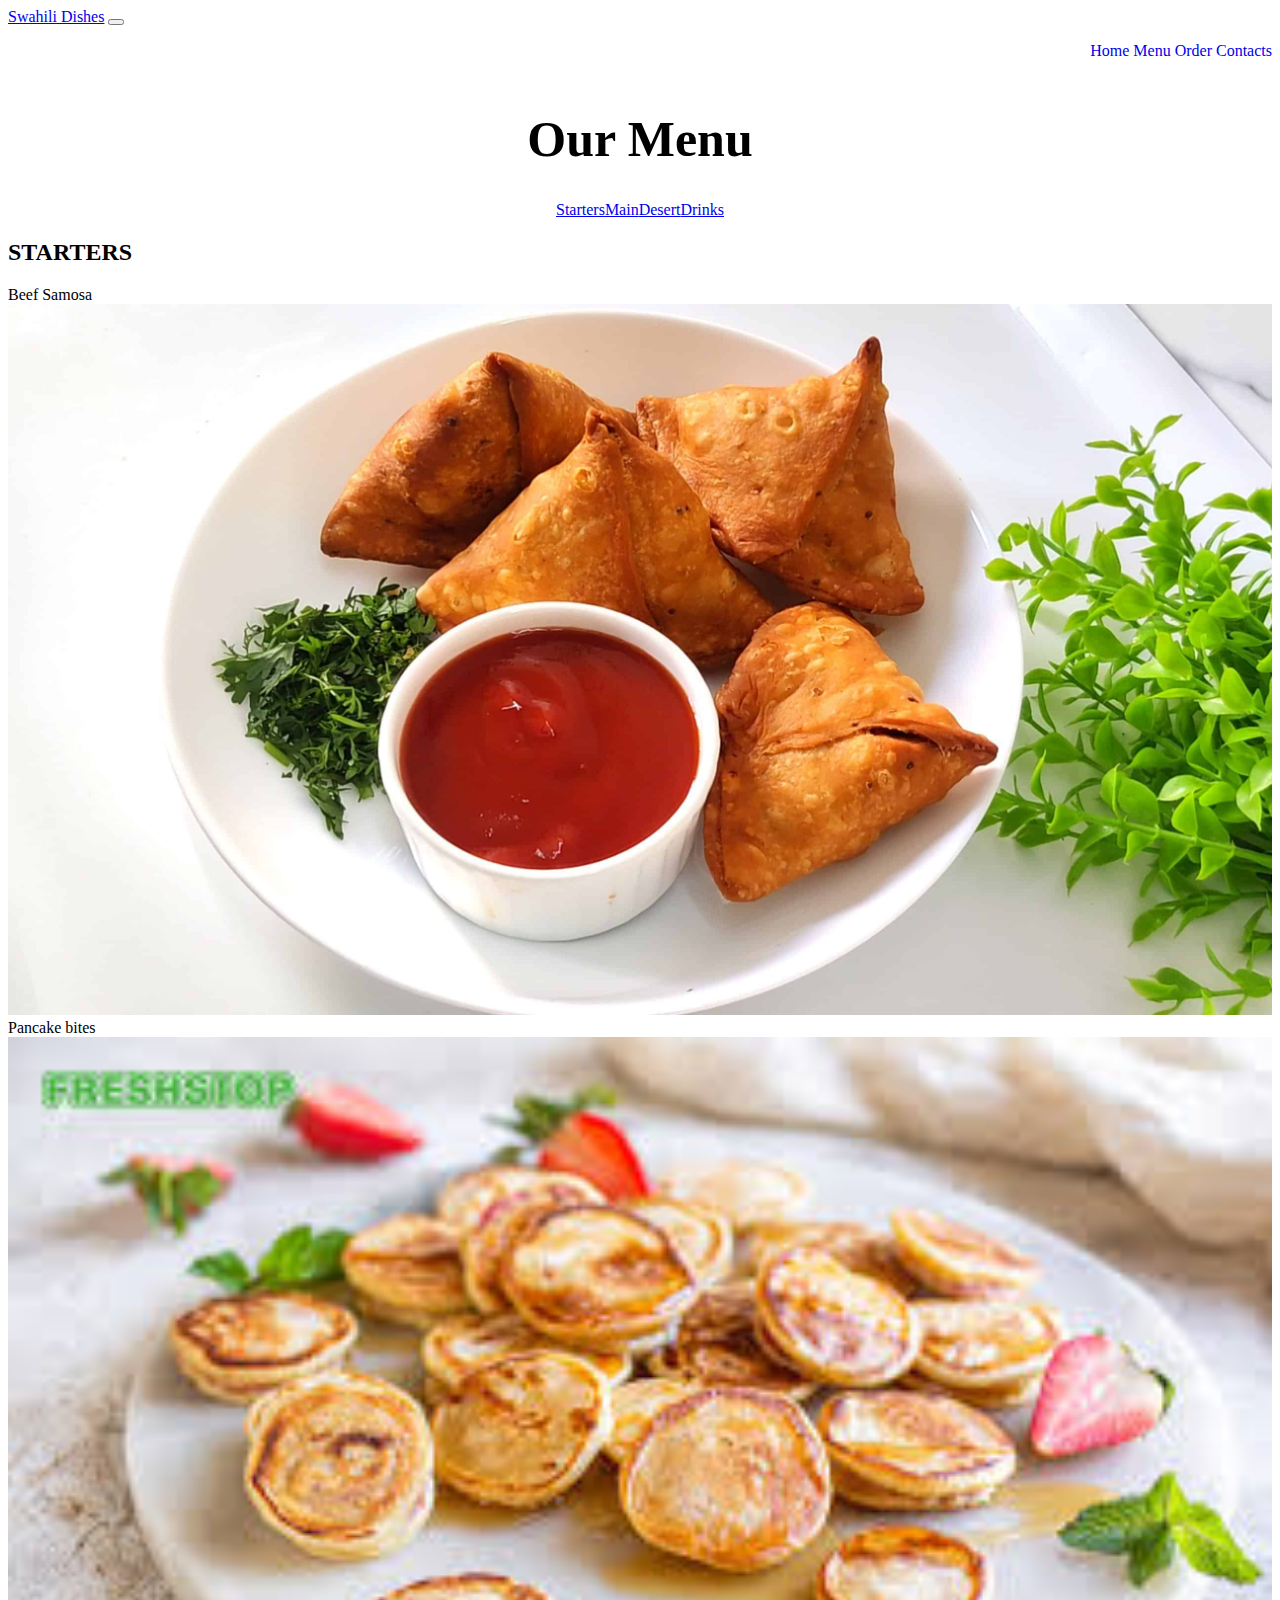
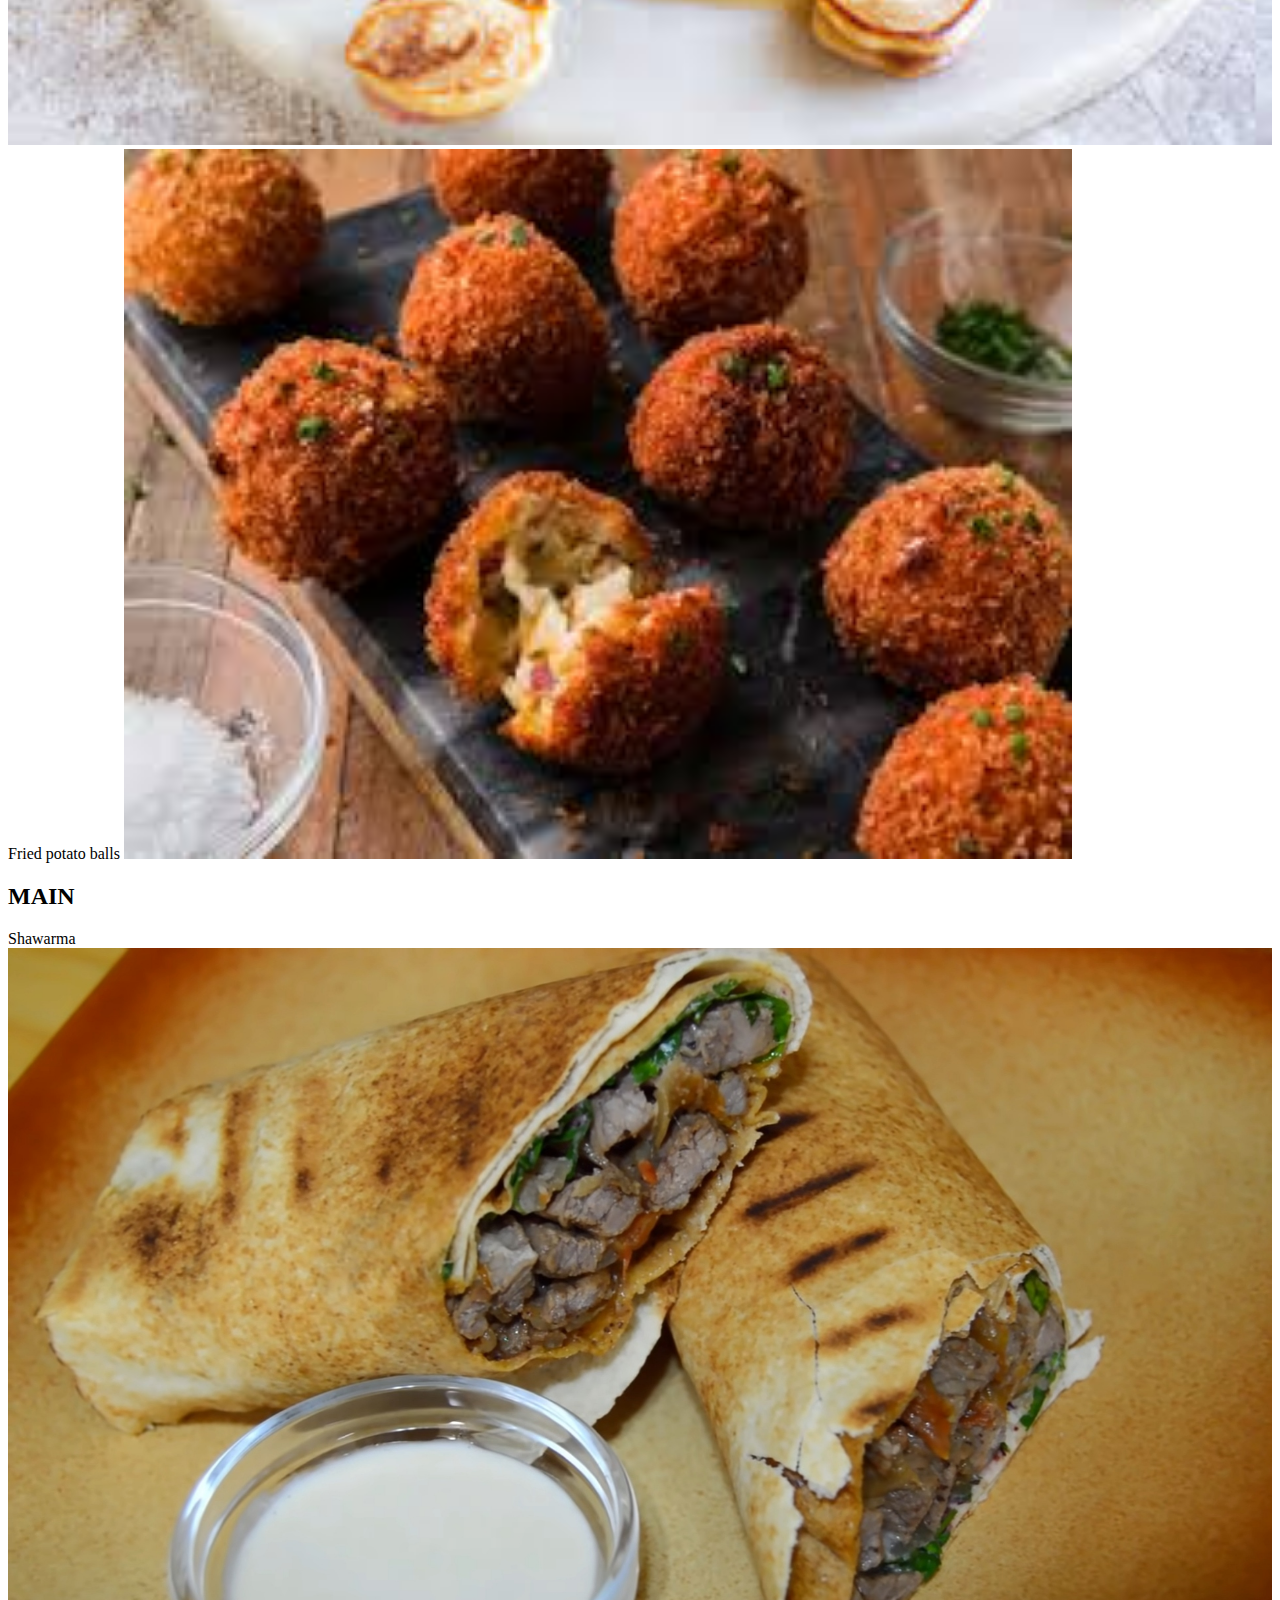
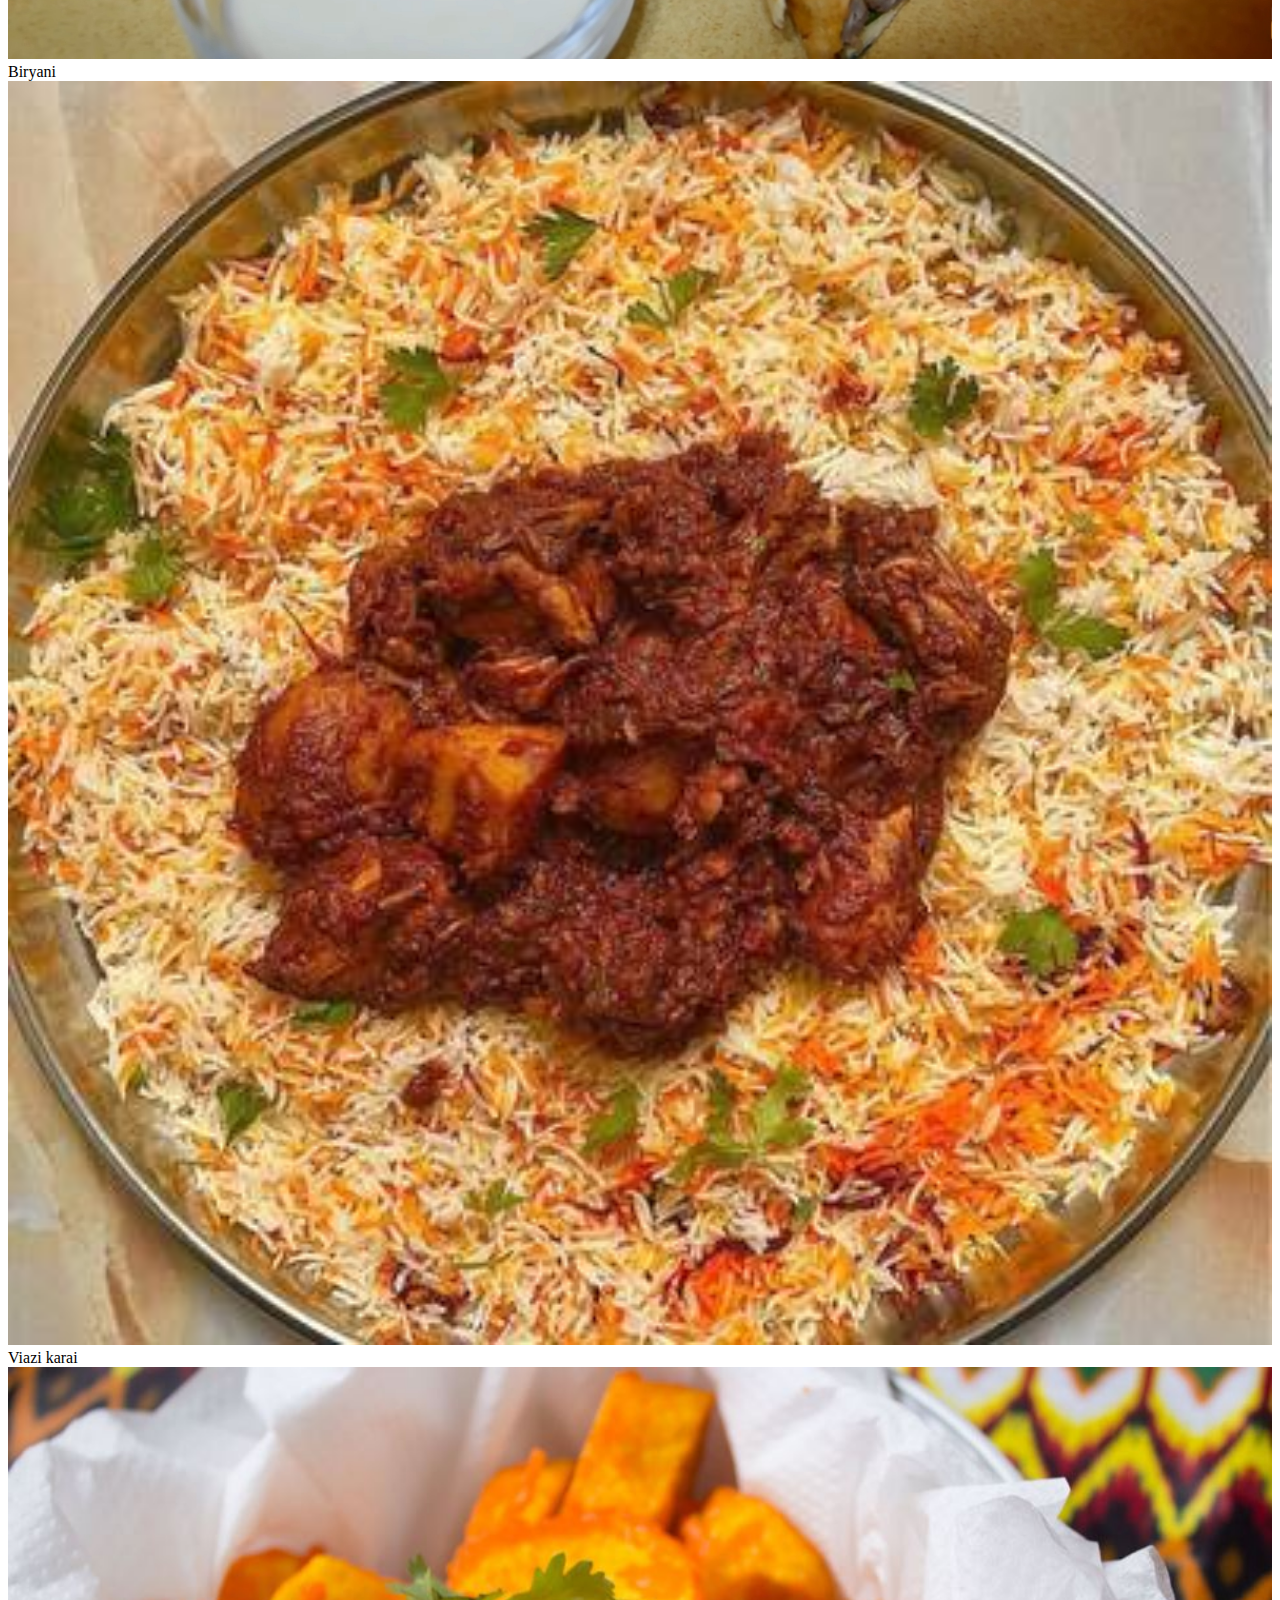
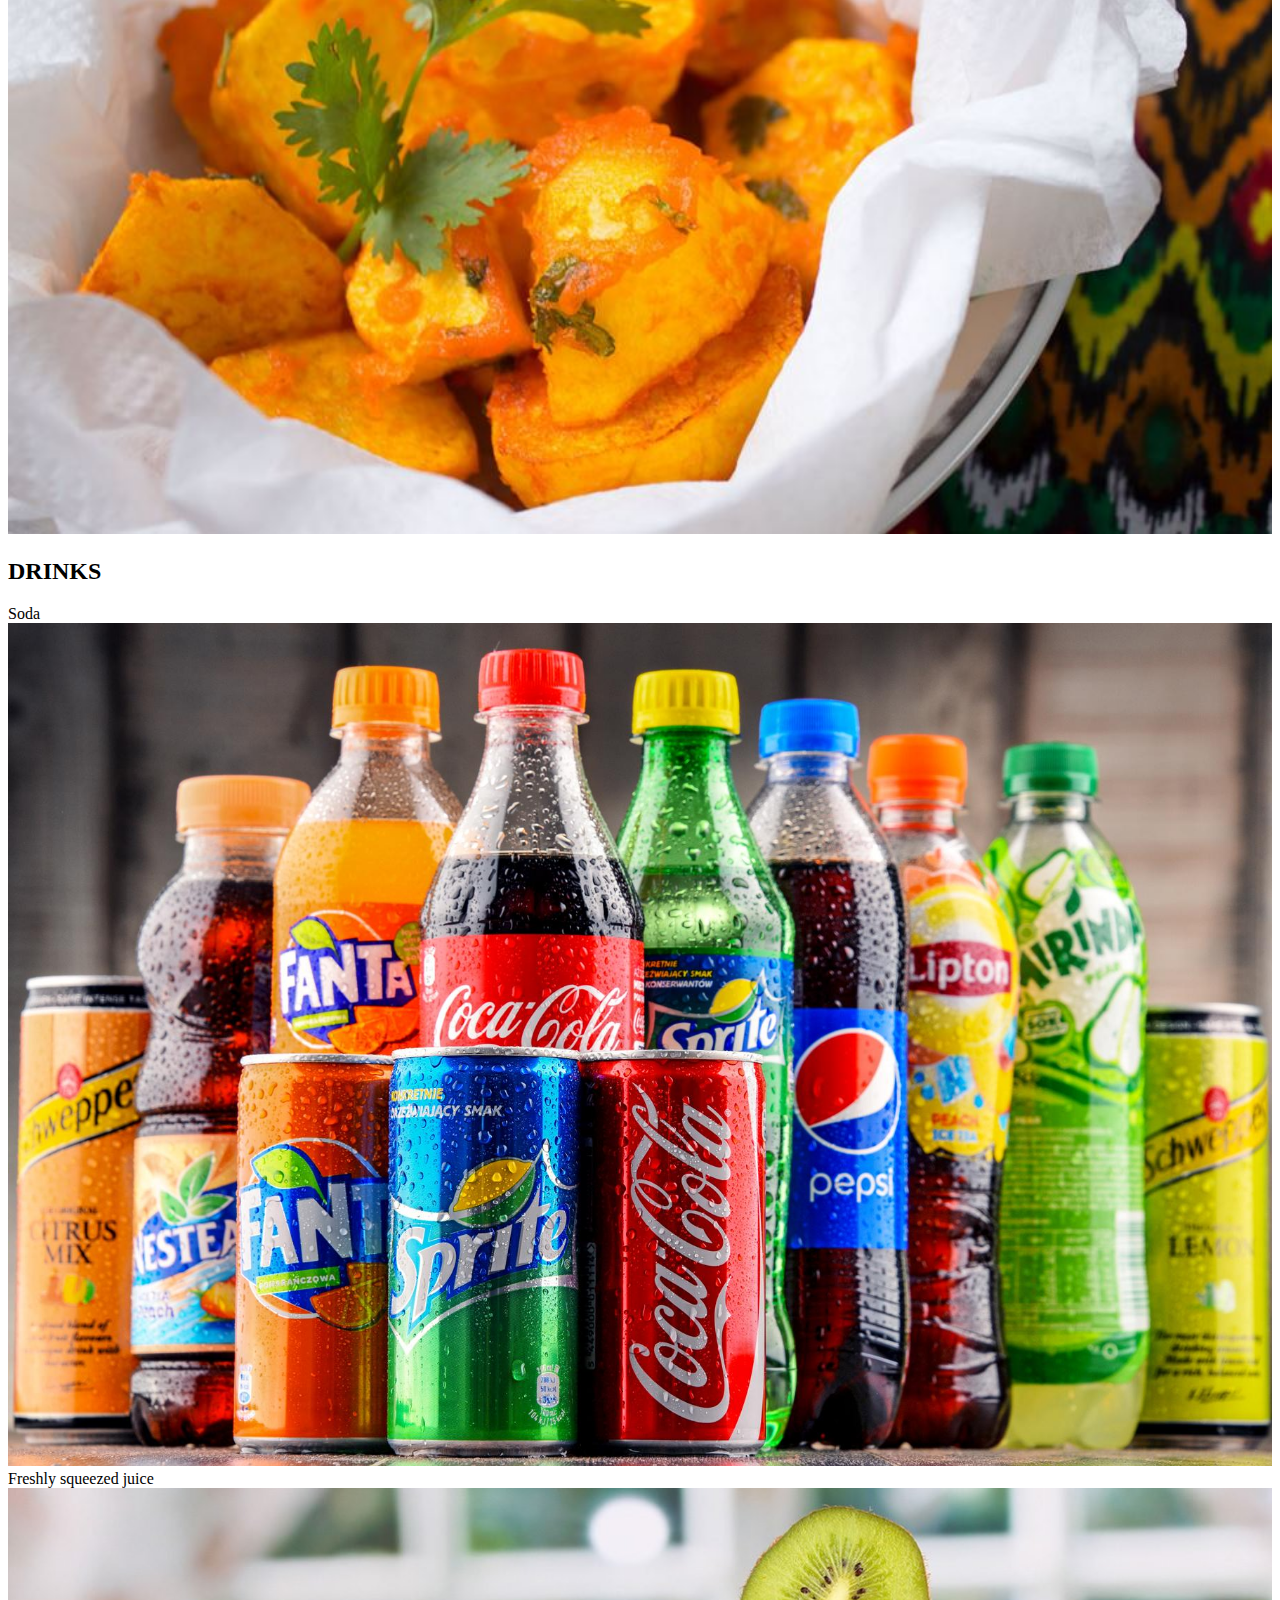
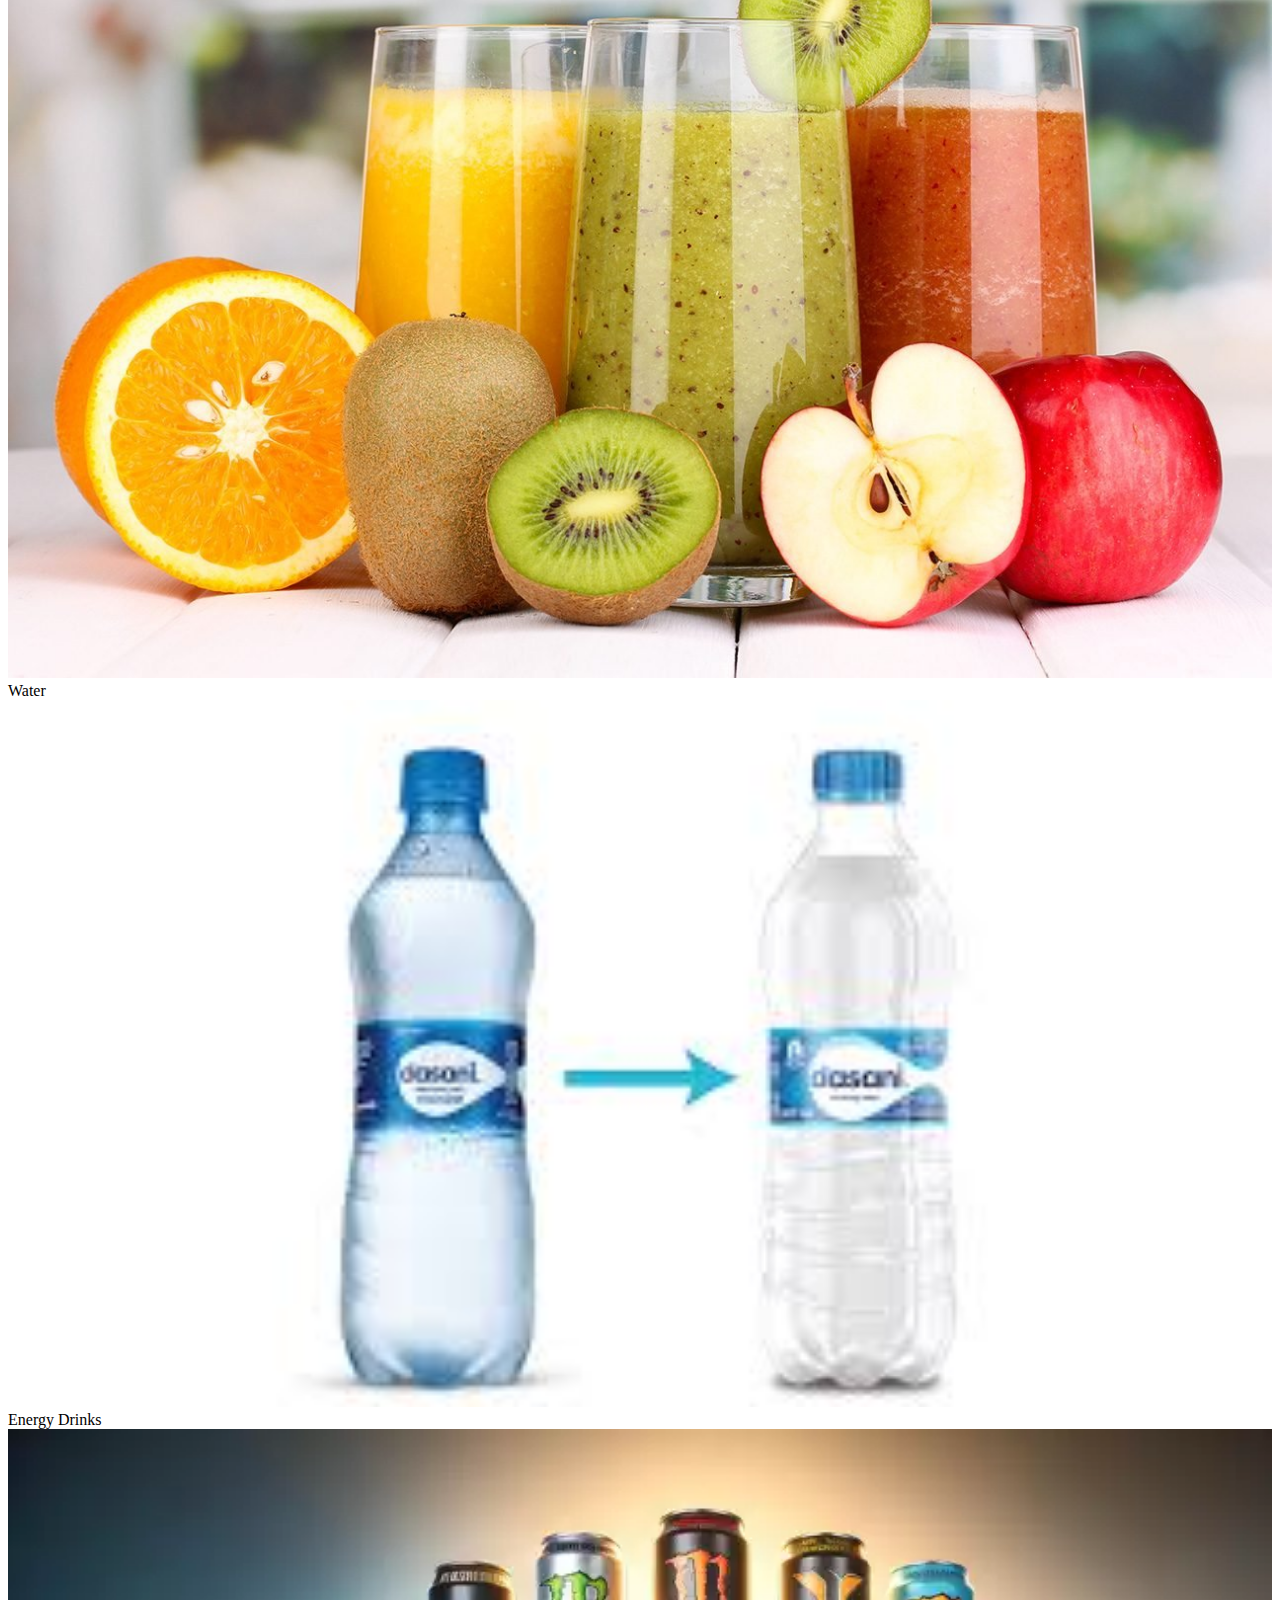
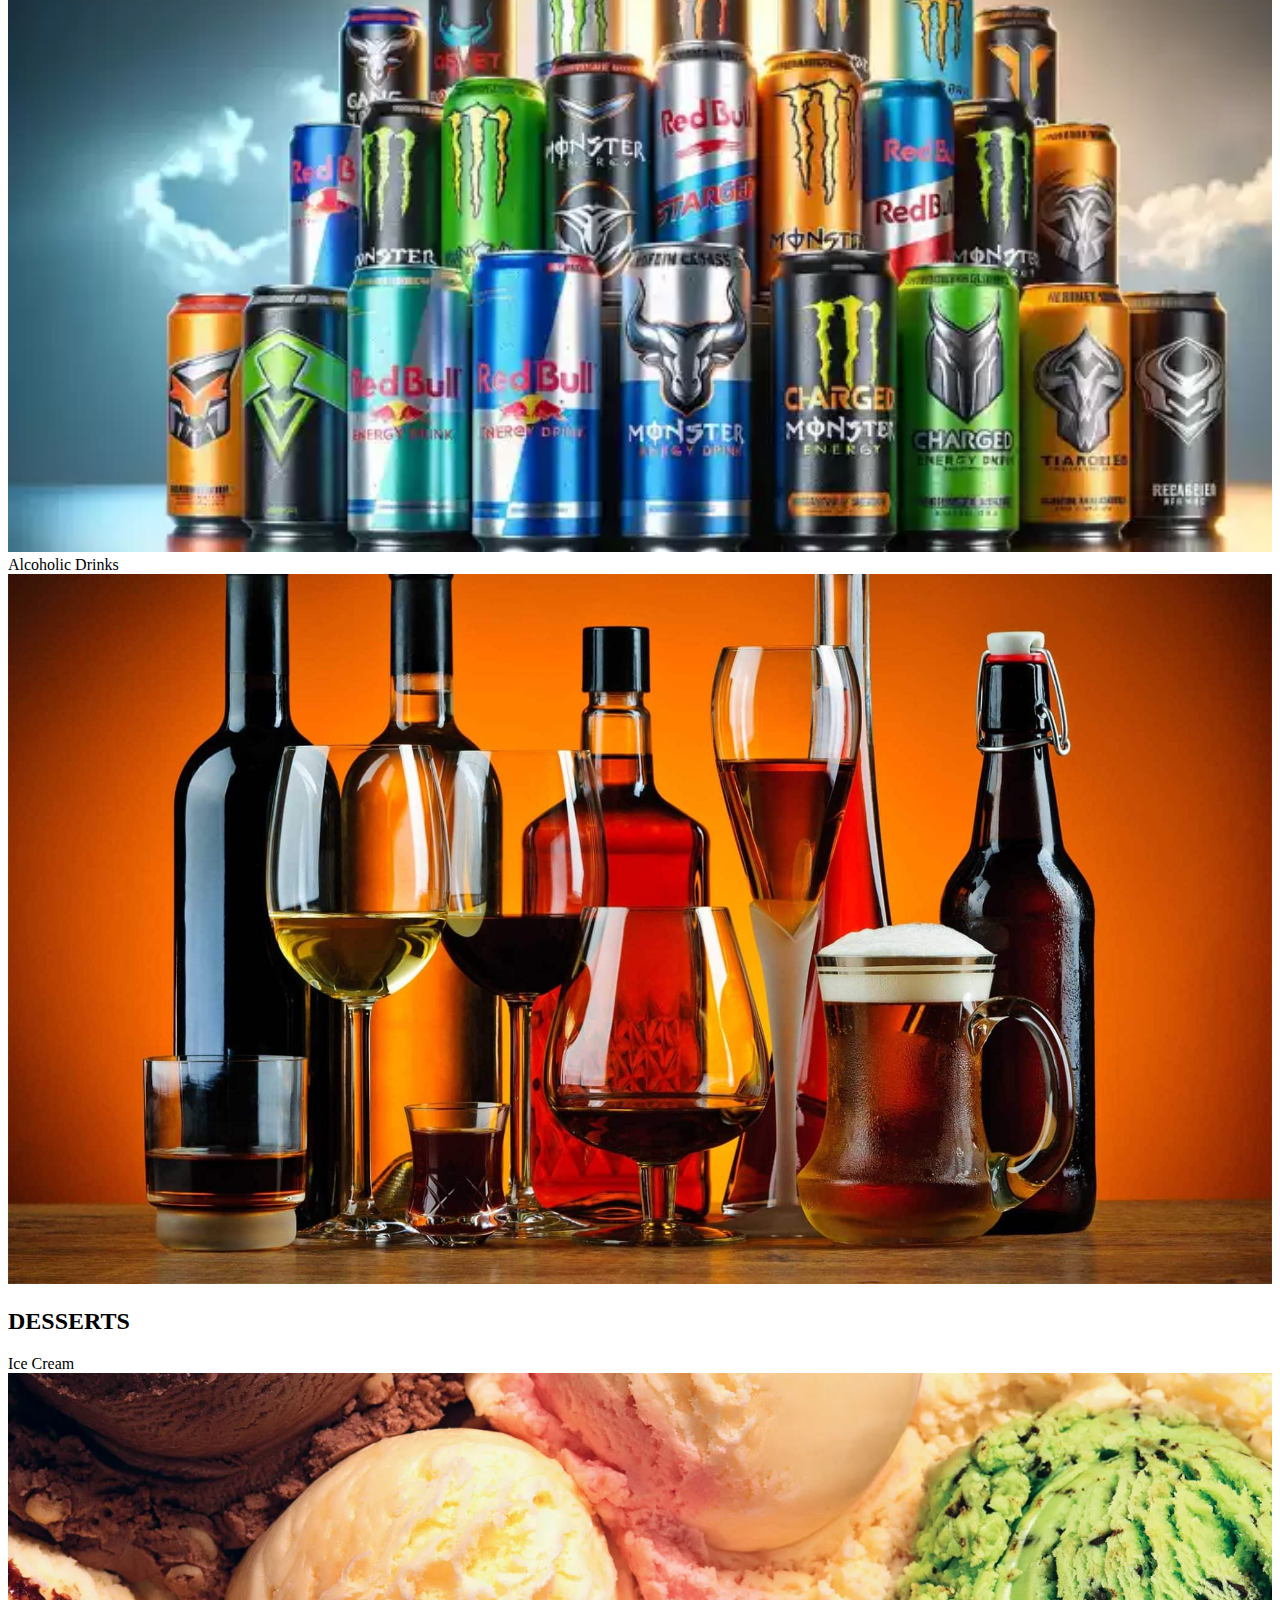
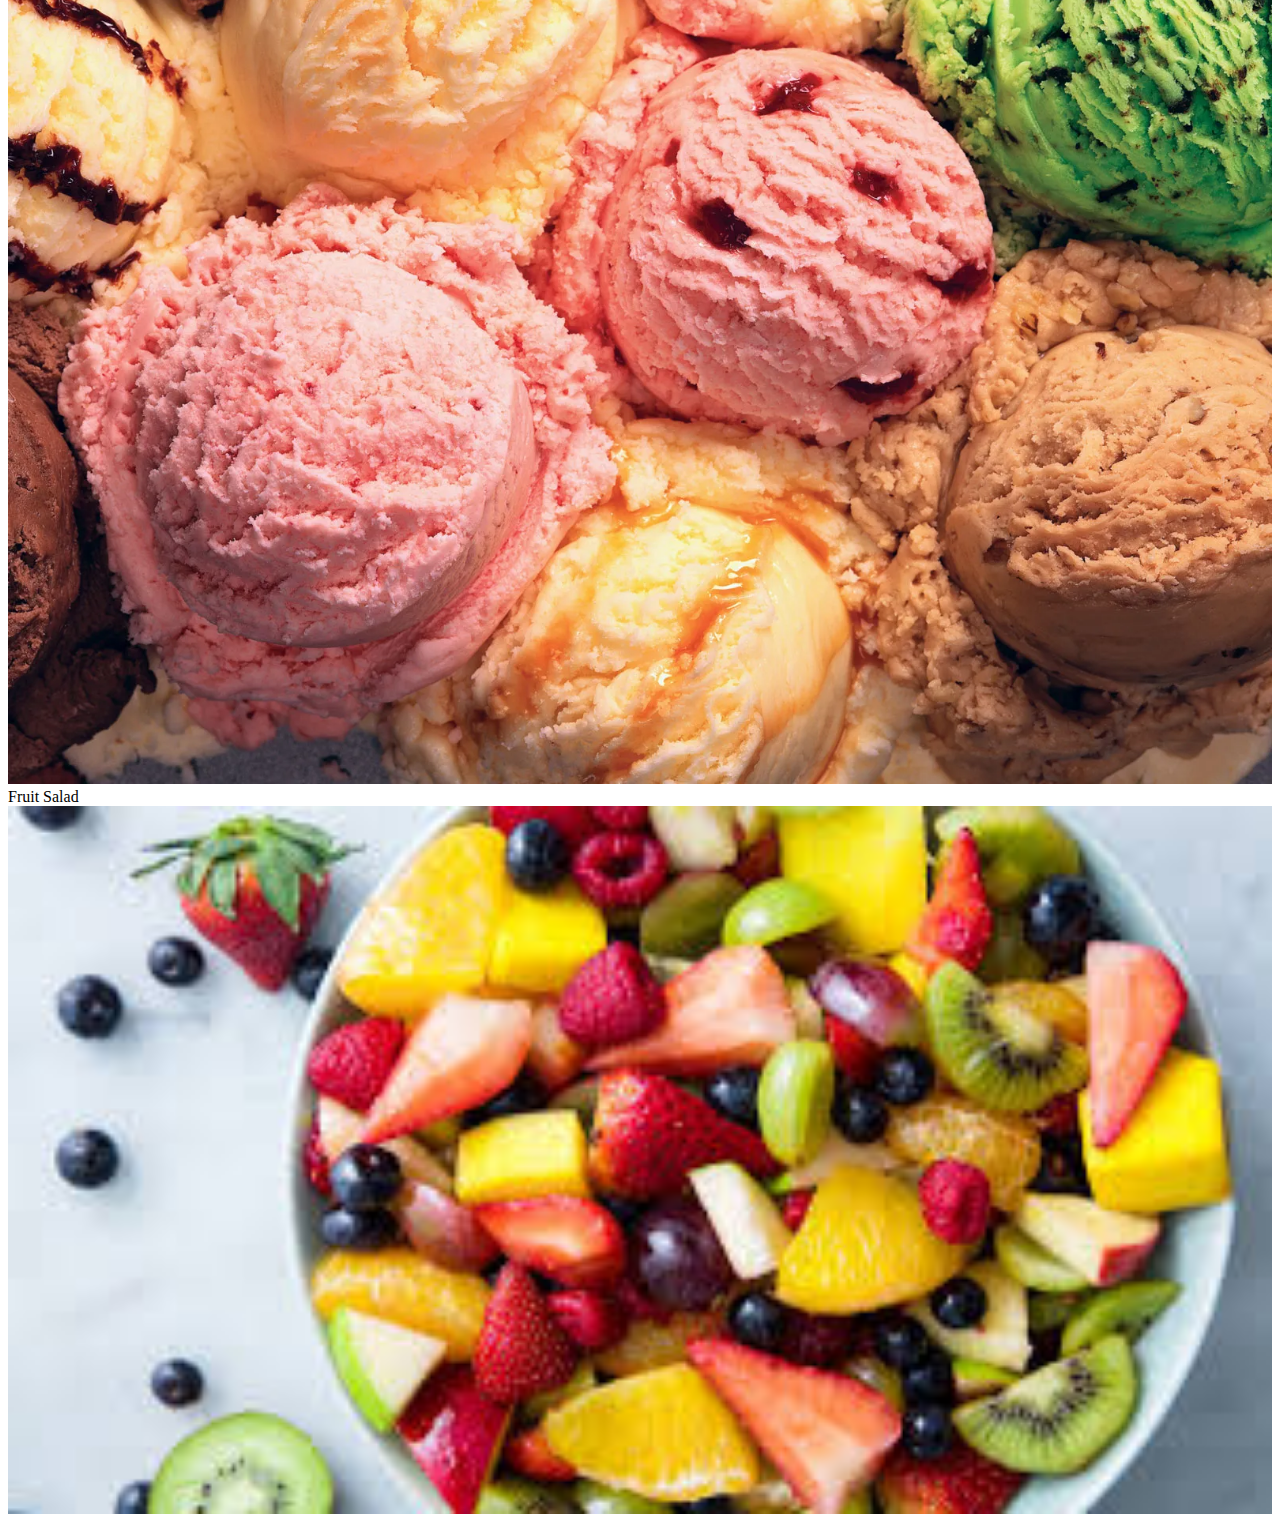
==== menu.html @ 5235a150 "Initial commit" ====
<!DOCTYPE html>
<html lang="en">
<head>
    <meta charset="UTF-8">
    <meta name="viewport" content="width=device-width, initial-scale=1.0">
     <link href="https://cdn.jsdelivr.net/npm/bootstrap@5.3.2/dist/css/bootstrap.min.css" rel="stylesheet" integrity="sha384-T3c6CoIi6uLrA9TneNEoa7RxnatzjcDSCmG1MXxSR1GAsXEV/Dwwykc2MPK8M2HN" crossorigin="anonymous">
    <script src="https://cdn.jsdelivr.net/npm/bootstrap@5.3.2/dist/js/bootstrap.bundle.min.js" integrity="sha384-C6RzsynM9kWDrMNeT87bh95OGNyZPhcTNXj1NW7RuBCsyN/o0jlpcV8Qyq46cDfL" crossorigin="anonymous"></script>
    
    <title>Menu</title>
    <link rel="stylesheet" href="style.css">
</head>
<body>
    <nav class="navbar navbar-expand-lg bg-body-tertiary" data-bs-theme="dark">
  <div class="container-fluid">
    <a class="navbar-brand" href="index.html" title="homepage">Swahili Dishes</a>
    <button class="navbar-toggler" type="button" data-bs-toggle="collapse" data-bs-target="#navbarNav" aria-controls="navbarNav" aria-expanded="false" aria-label="Toggle navigation">
      <span class="navbar-toggler-icon"></span>
    </button>
    <div class="top collapse navbar-collapse" id="navbarNav">
      <ul>
        <li>
          <a href="index.html" title="homepage" class="me-5">Home</a>
        </li>
        <li>
          <a href="menu.html" title="about" class="me-5">Menu</a>
        </li>
        <li>
          <a href="purchase.html" title="projects" class="me-5">Order</a>
        </li>
        <li>
          <a href="contact.html" title="contact" class="me-2">Contacts</a>
        </li>
      </ul>
    </div>
  </div>
</nav>
<main>
    <h1>Our Menu</h1>
    <div class="menu">
    <a href="http://" class="me-5">Starters</a>
    <a href="http://" class="me-5">Main</a>
    <a href="http://" class="me-5">Desert</a>
    <a href="http://">Drinks</a>
    </div>
    <div class="container">
        <div class="row">
            <h2>STARTERS</h2>
            <div class="col-4">
                Beef Samosa
                <span>
                    <img src="images/samosas.jpg" alt="samosa" width="100%">
                </span>
            </div>
            <div class="col-4">
         Pancake bites
         <span>
            <img src="images/pancake bites.jpg" alt="pancake" width="100%">
        </span>
            </div>
            <div class="col-4">
                Fried potato balls
                <span>
                    <img src="images/potato balls.jpg" alt="potato balls" width="75%">
                </span>
            </div>
        </div>
        <div class="row">
            <h2>MAIN</h2>
          <div class="col">
               Shawarma
               <span>
                <img src="images/Beef-Shawarma.jpg" alt="shawarma" width="100%">
               </span>
          </div>
          <div class="col">
            Biryani
            <span>
                <img src="images/biryani.jpg" alt="biryani" width="100%" height="60%">
            </span>
          </div>
          <div class="col">
            Viazi karai
            <span>
                <img src="images/viazi-karai.jpg" alt="viazi karai" width="100%">
            </span>
          </div>
        </div>
        <div class="row">
            <h2>DRINKS</h2>
            <div class="col">
                Soda
                <span>
                    <img src="images/soda.jpg" alt="soda" width="100%">
                </span>
            </div>
            <div class="col">
                Freshly squeezed juice
                <span><img src="images/juice.jpg" alt="juice" width="100%"></span>
            </div>
            <div class="col">
                Water
                <span><img src="images/water.jpg" alt="water bottle" width="100%"></span>
            </div>
            <div class="col">
                Energy Drinks
                <span><img src="images/energy drink.png" alt="energy drinks" width="100%"></span>
            </div>
            <div class="col">
                Alcoholic Drinks
                <span><img src="images/alcoholic drink.jpg" alt="alcoholic drinks" width="100%"></span>
            </div>
        </div>
        <div class="row">
            <h2>DESSERTS</h2>
            <div class="col">
               Ice Cream
               <span><img src="images/ice-cream.jpg" alt="ice cream" width="100%" height="70%"></span>
            </div>
            <div class="col">
               Fruit Salad
               <span><img src="images/fruit salad.jpg" alt="fruit salad" width="100%"></span>
            </div>

        </div>
    </div>
    
</main>
</body>
</html>
---- style.css ----
.top{
    display: flex;
    justify-content: end;
}
div li{
    list-style: none;
    display: inline;
}
li a{
    text-decoration: none;
}
.photo{
    border-radius: 100%;
}
h1{
    text-align: center;
    font-size: 50px;
}
.menu{
    display: flex;
    justify-content: center;
}
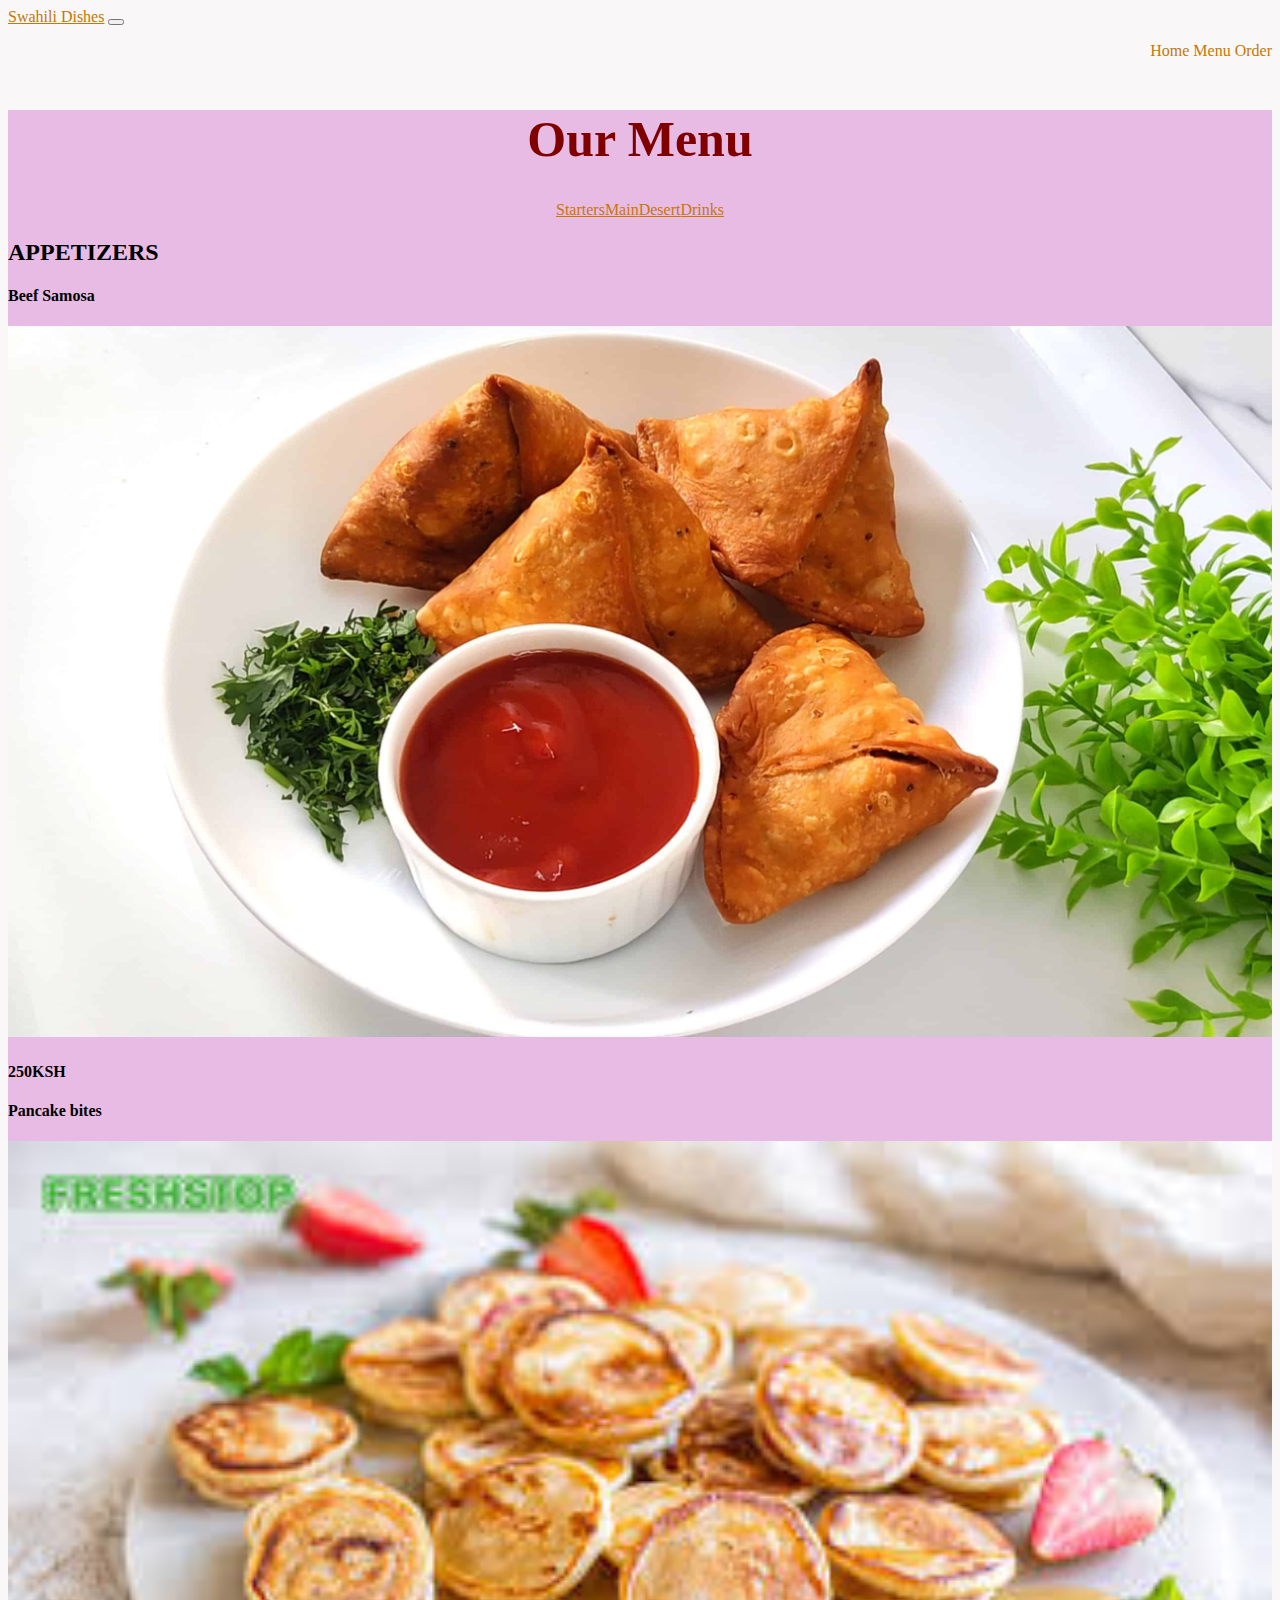
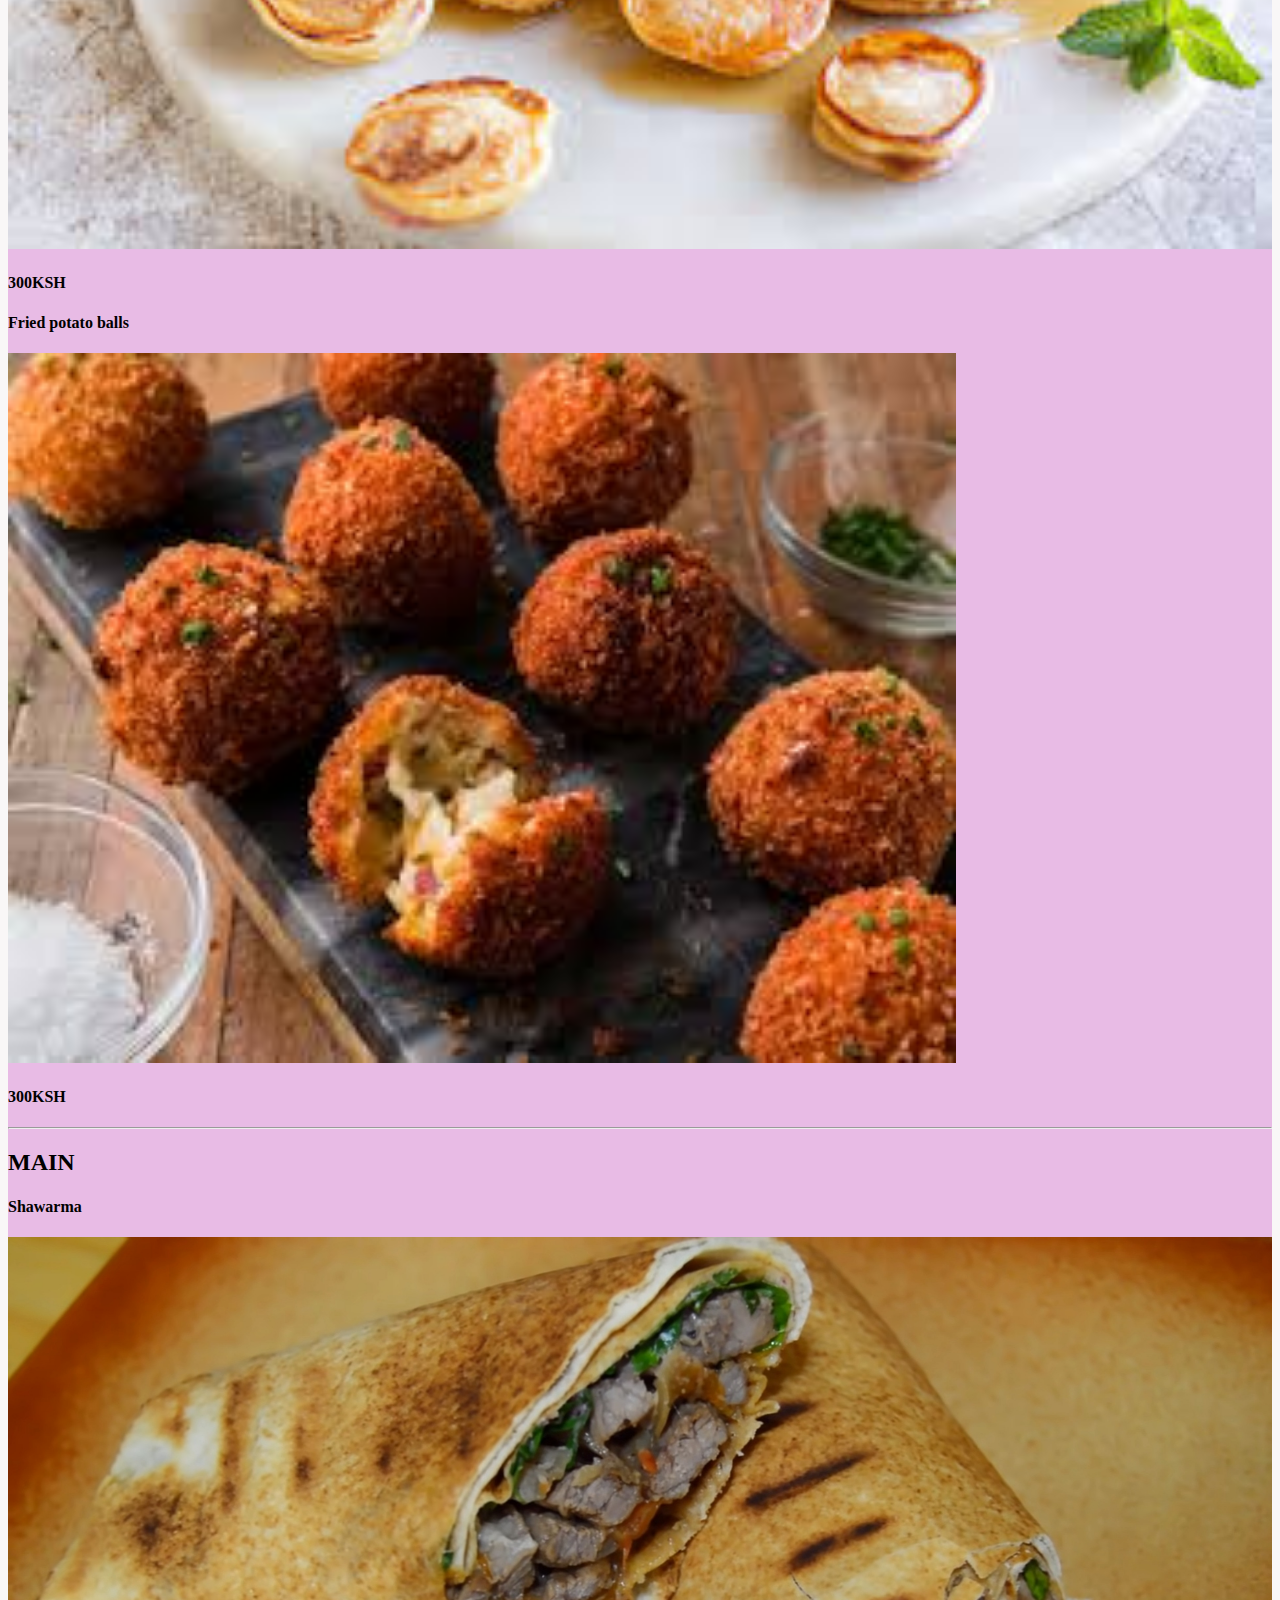
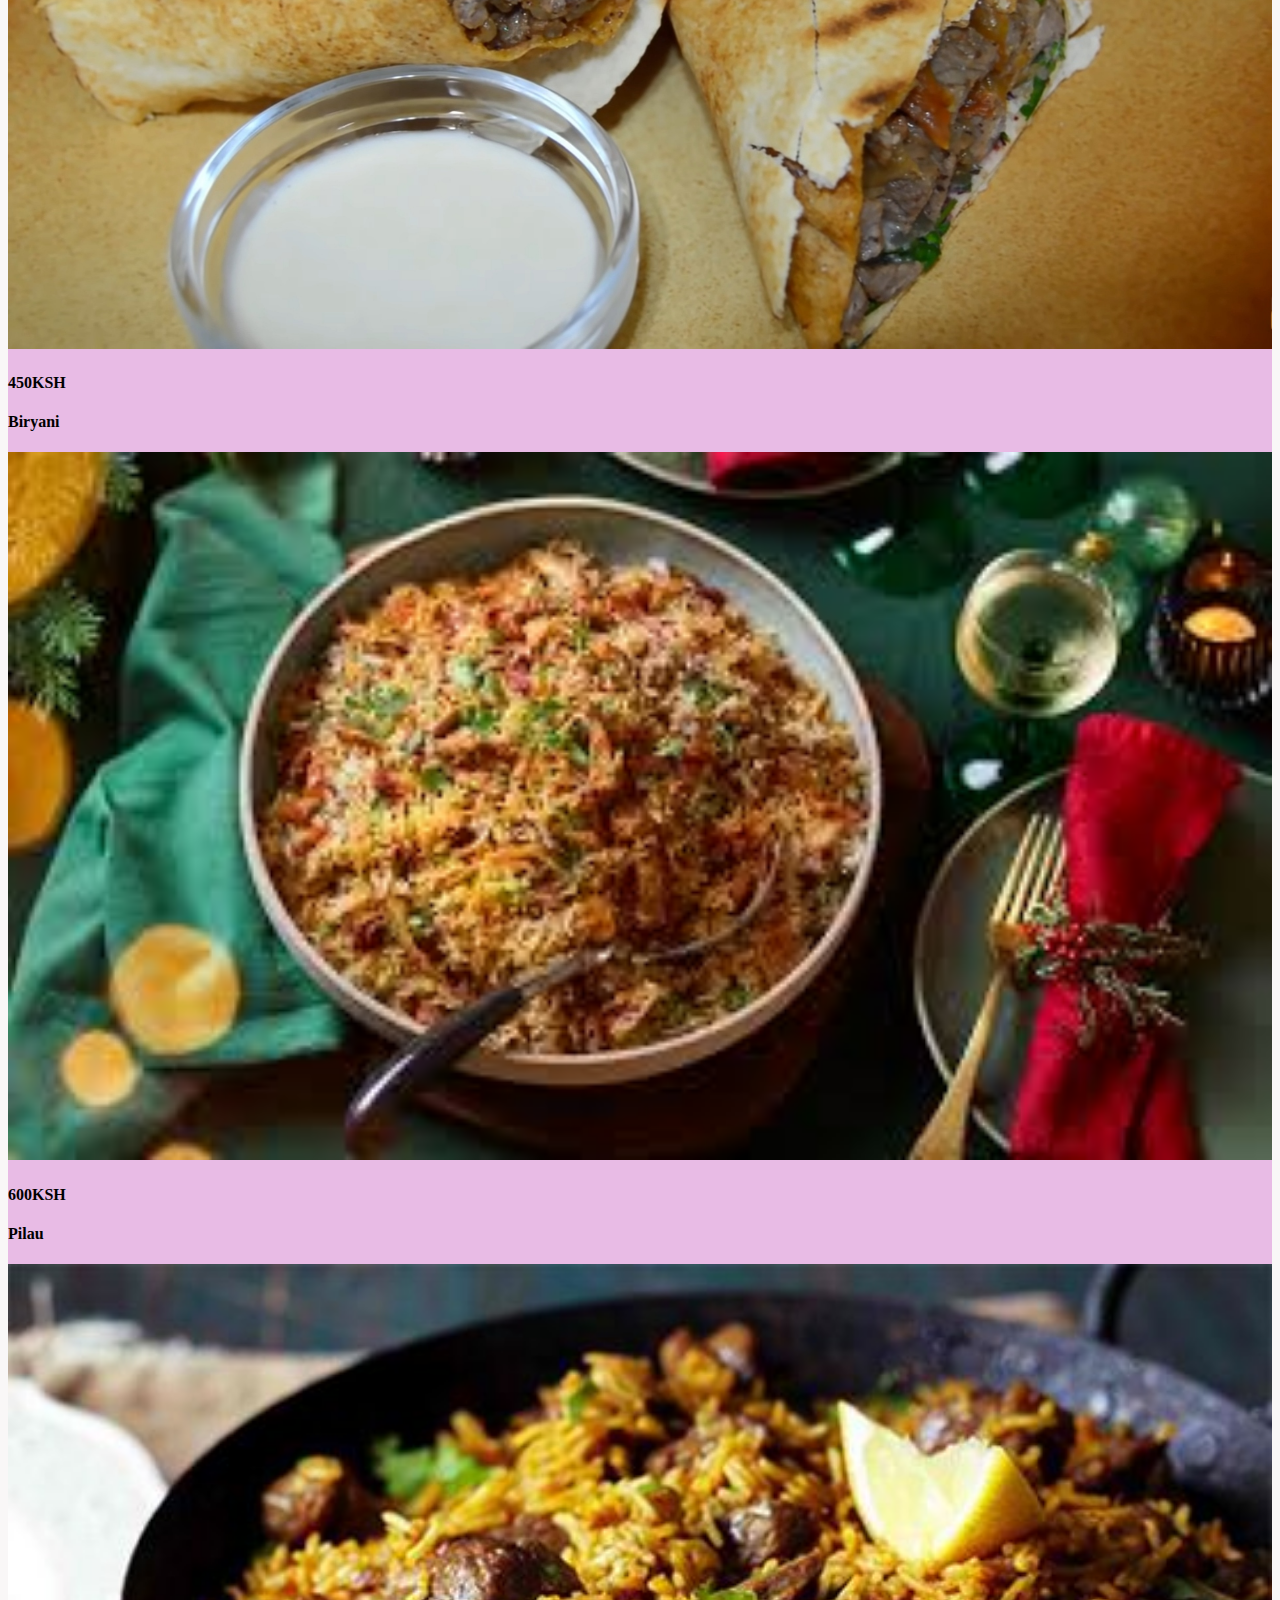
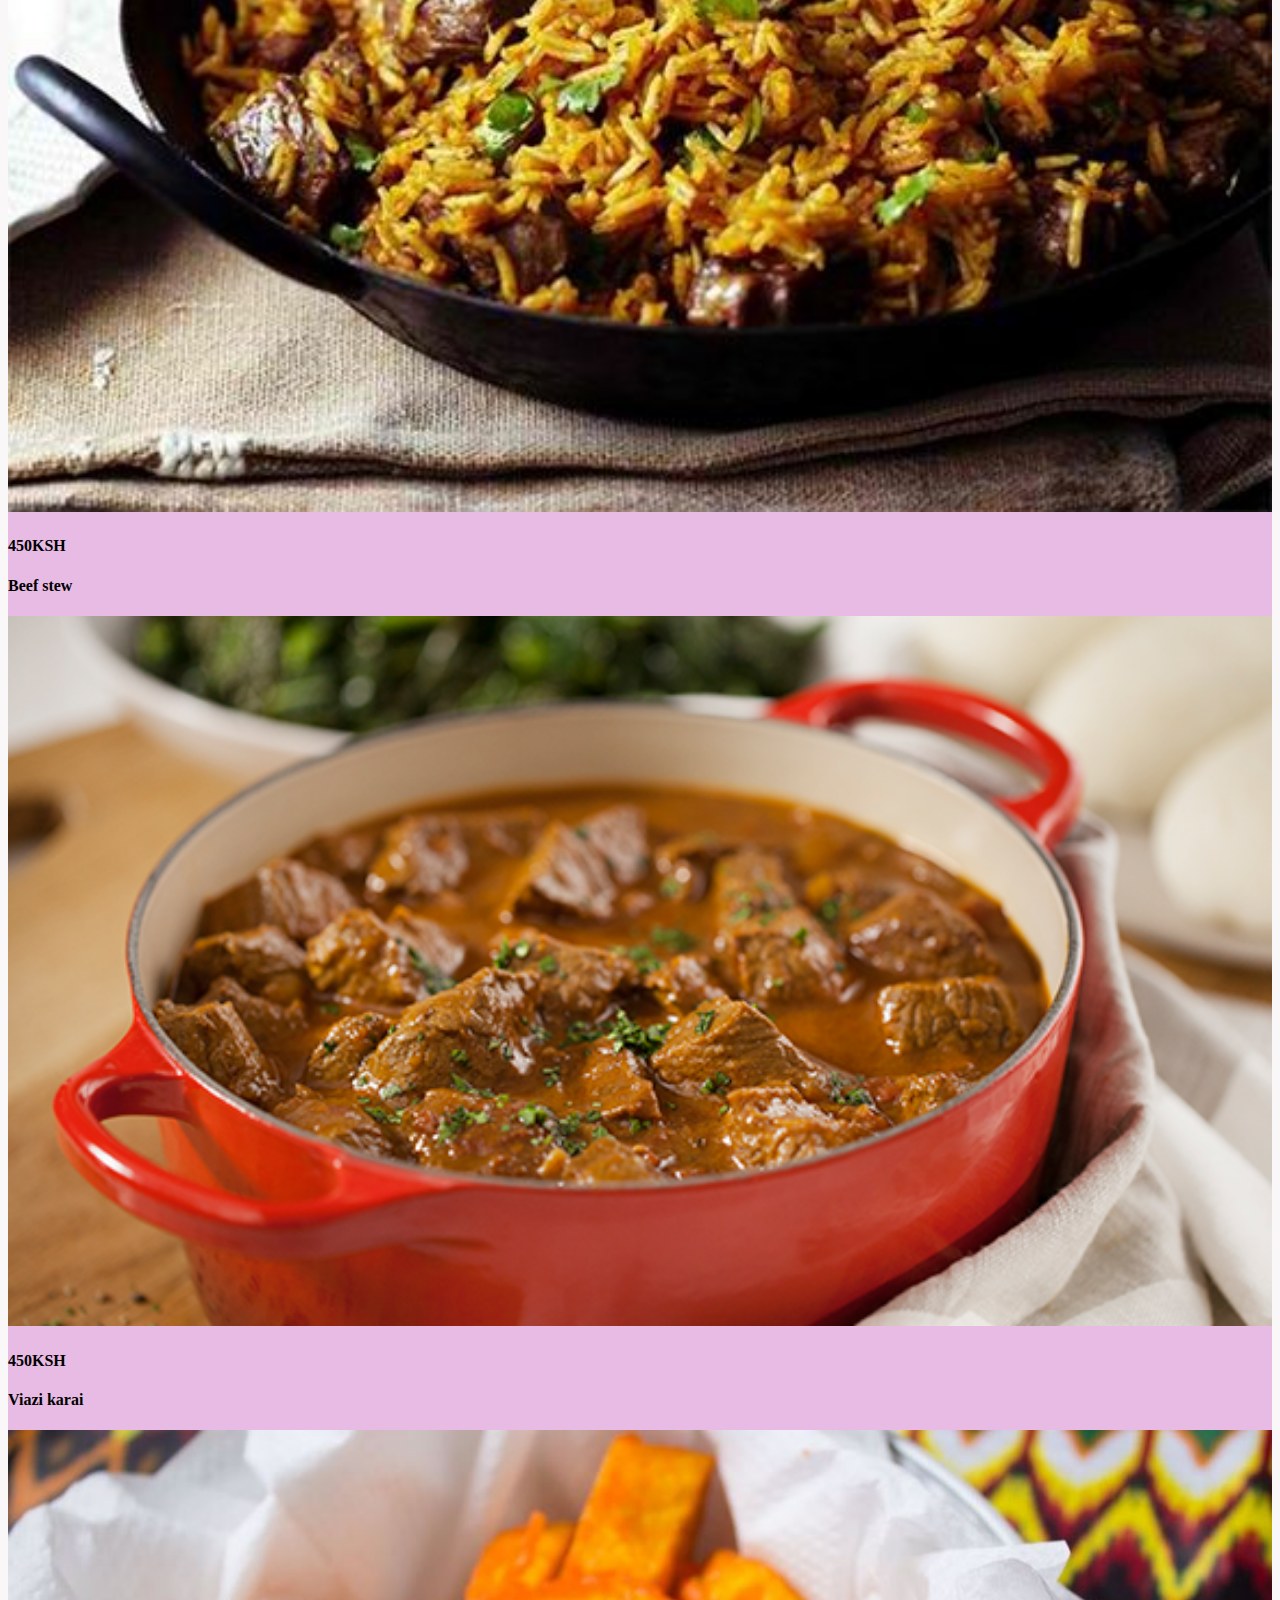
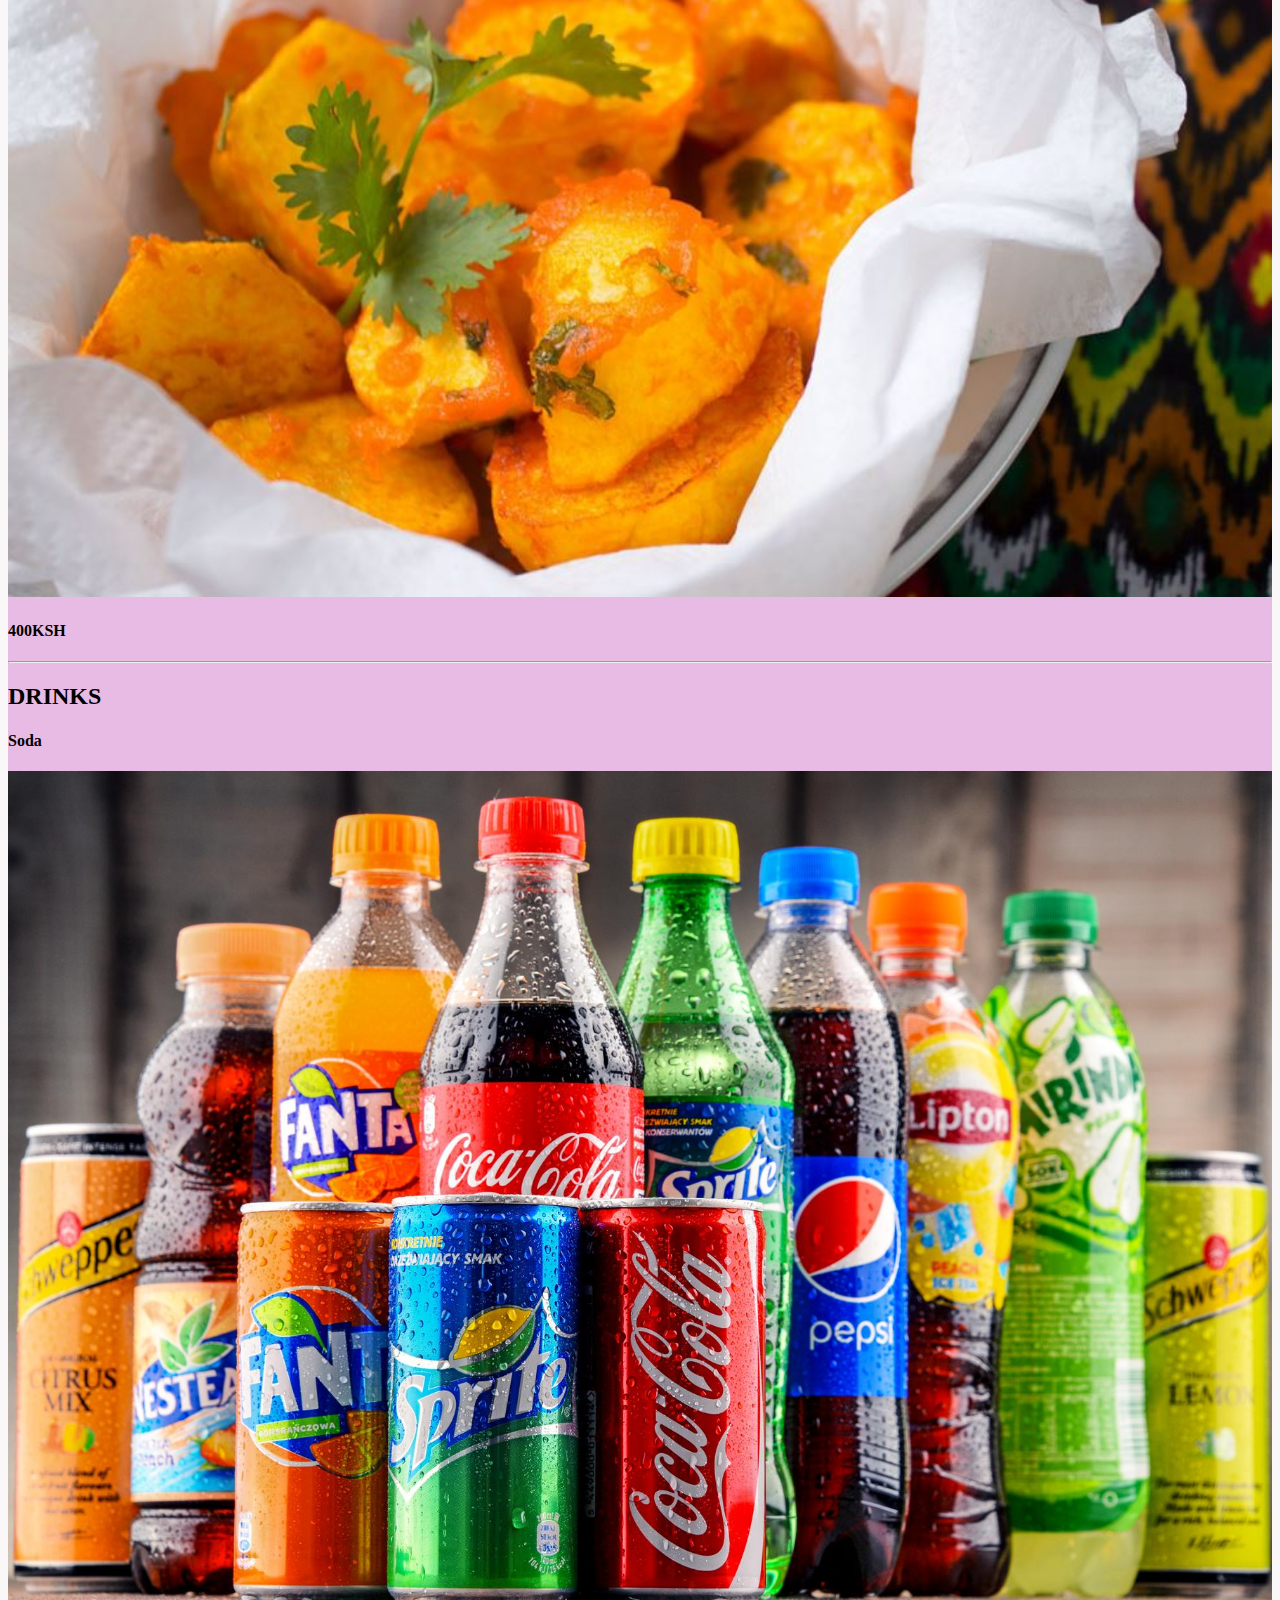
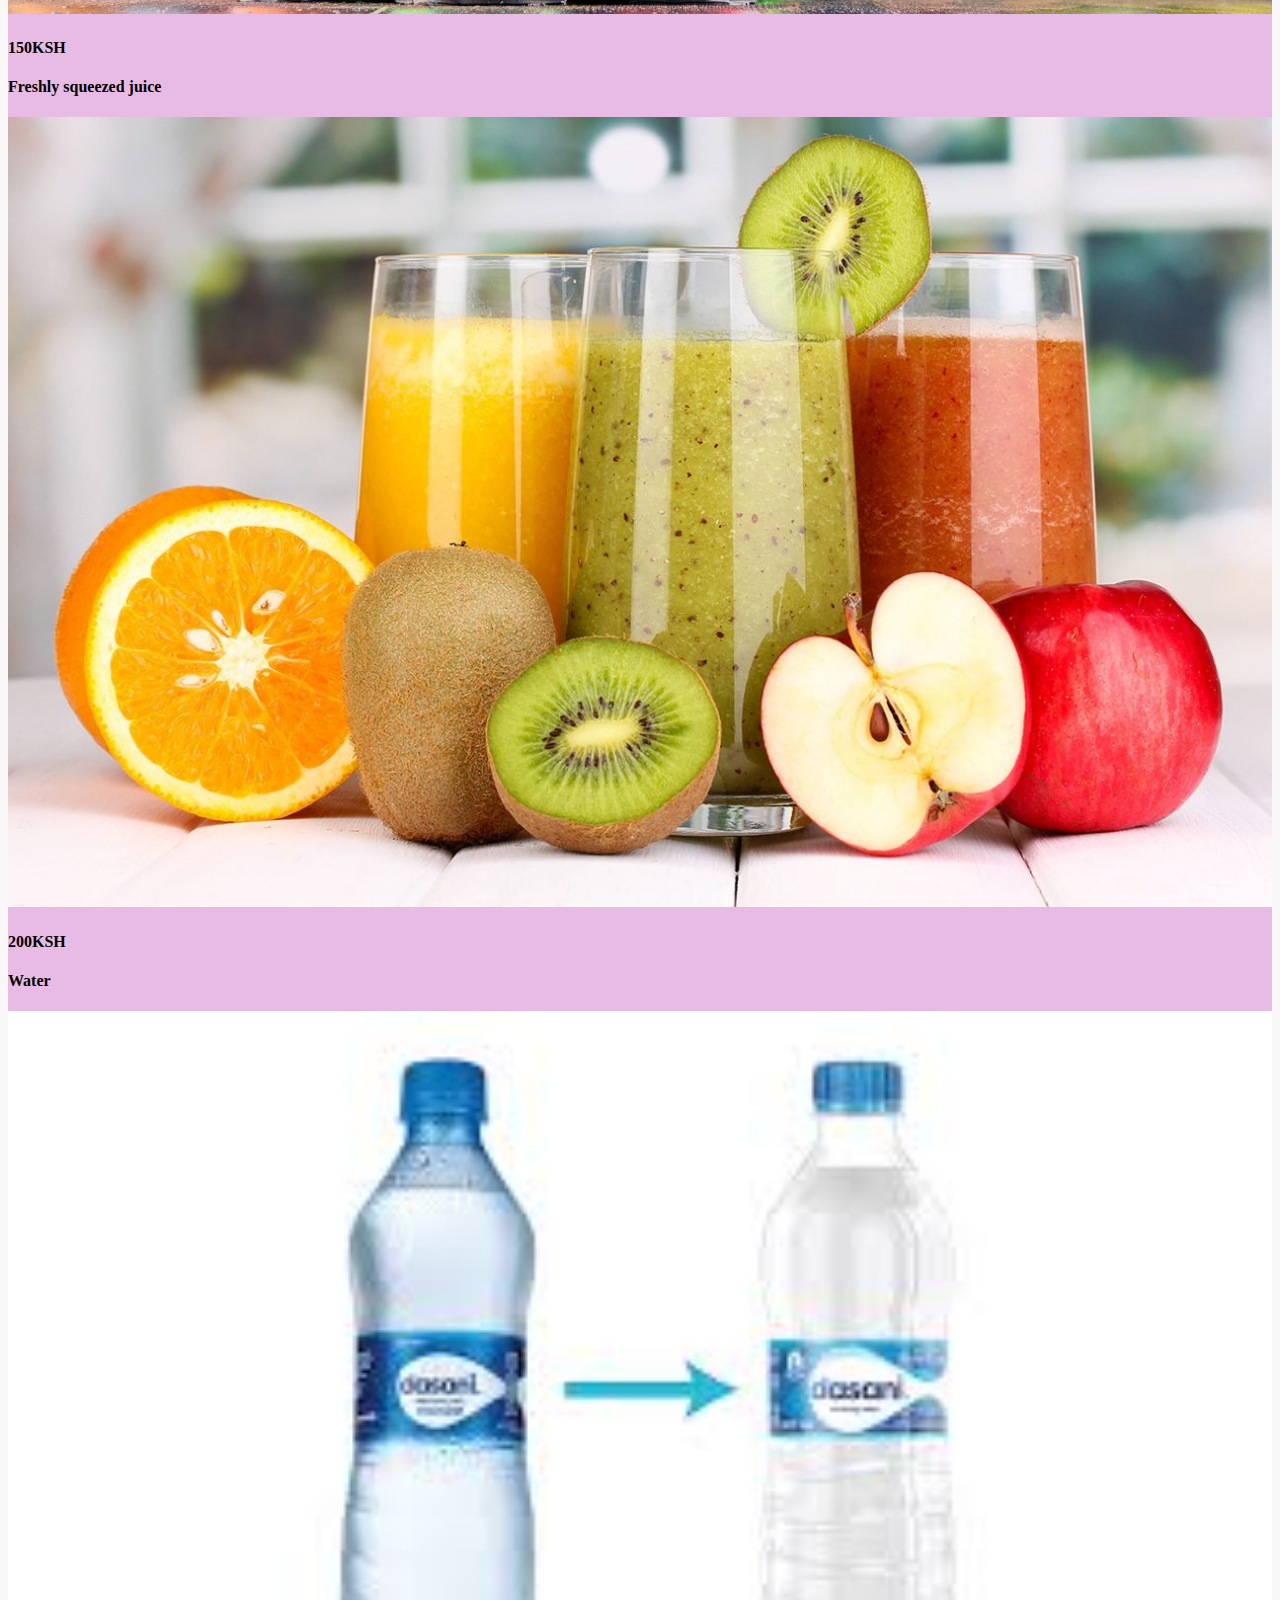
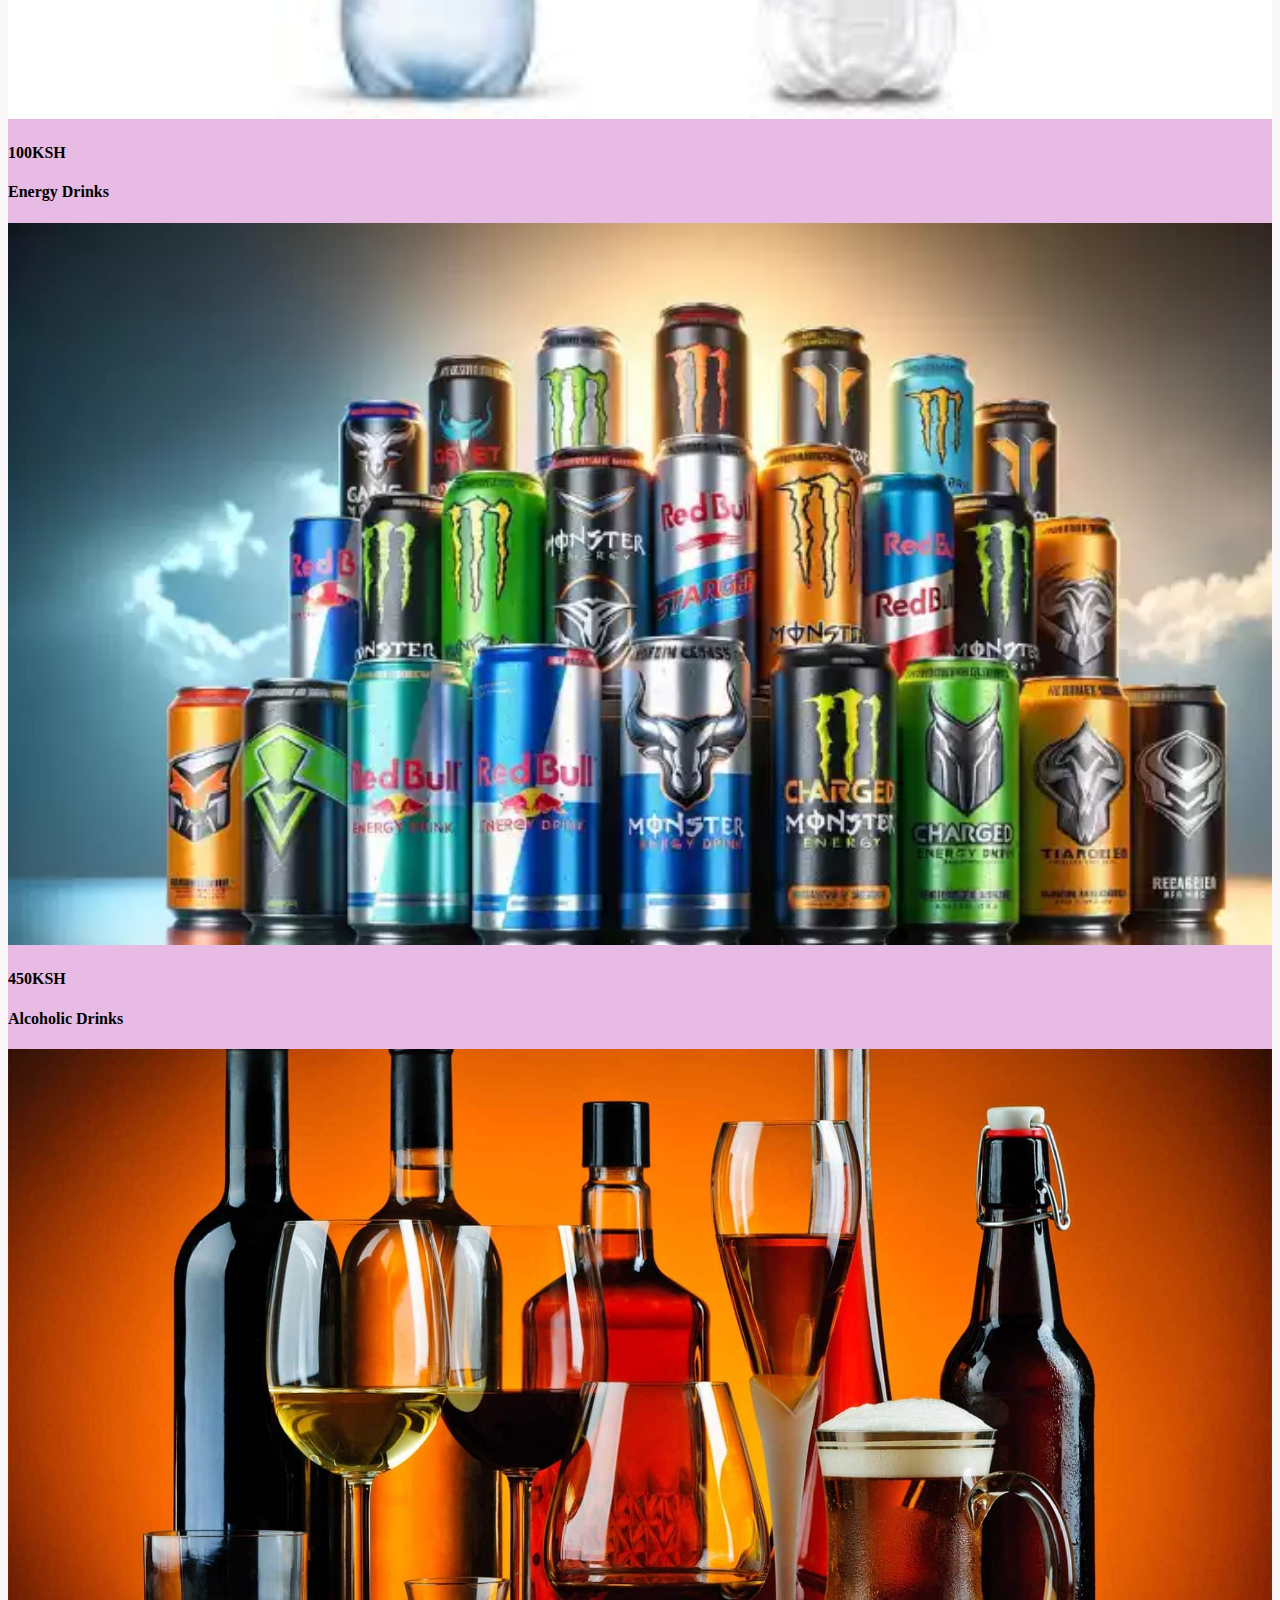
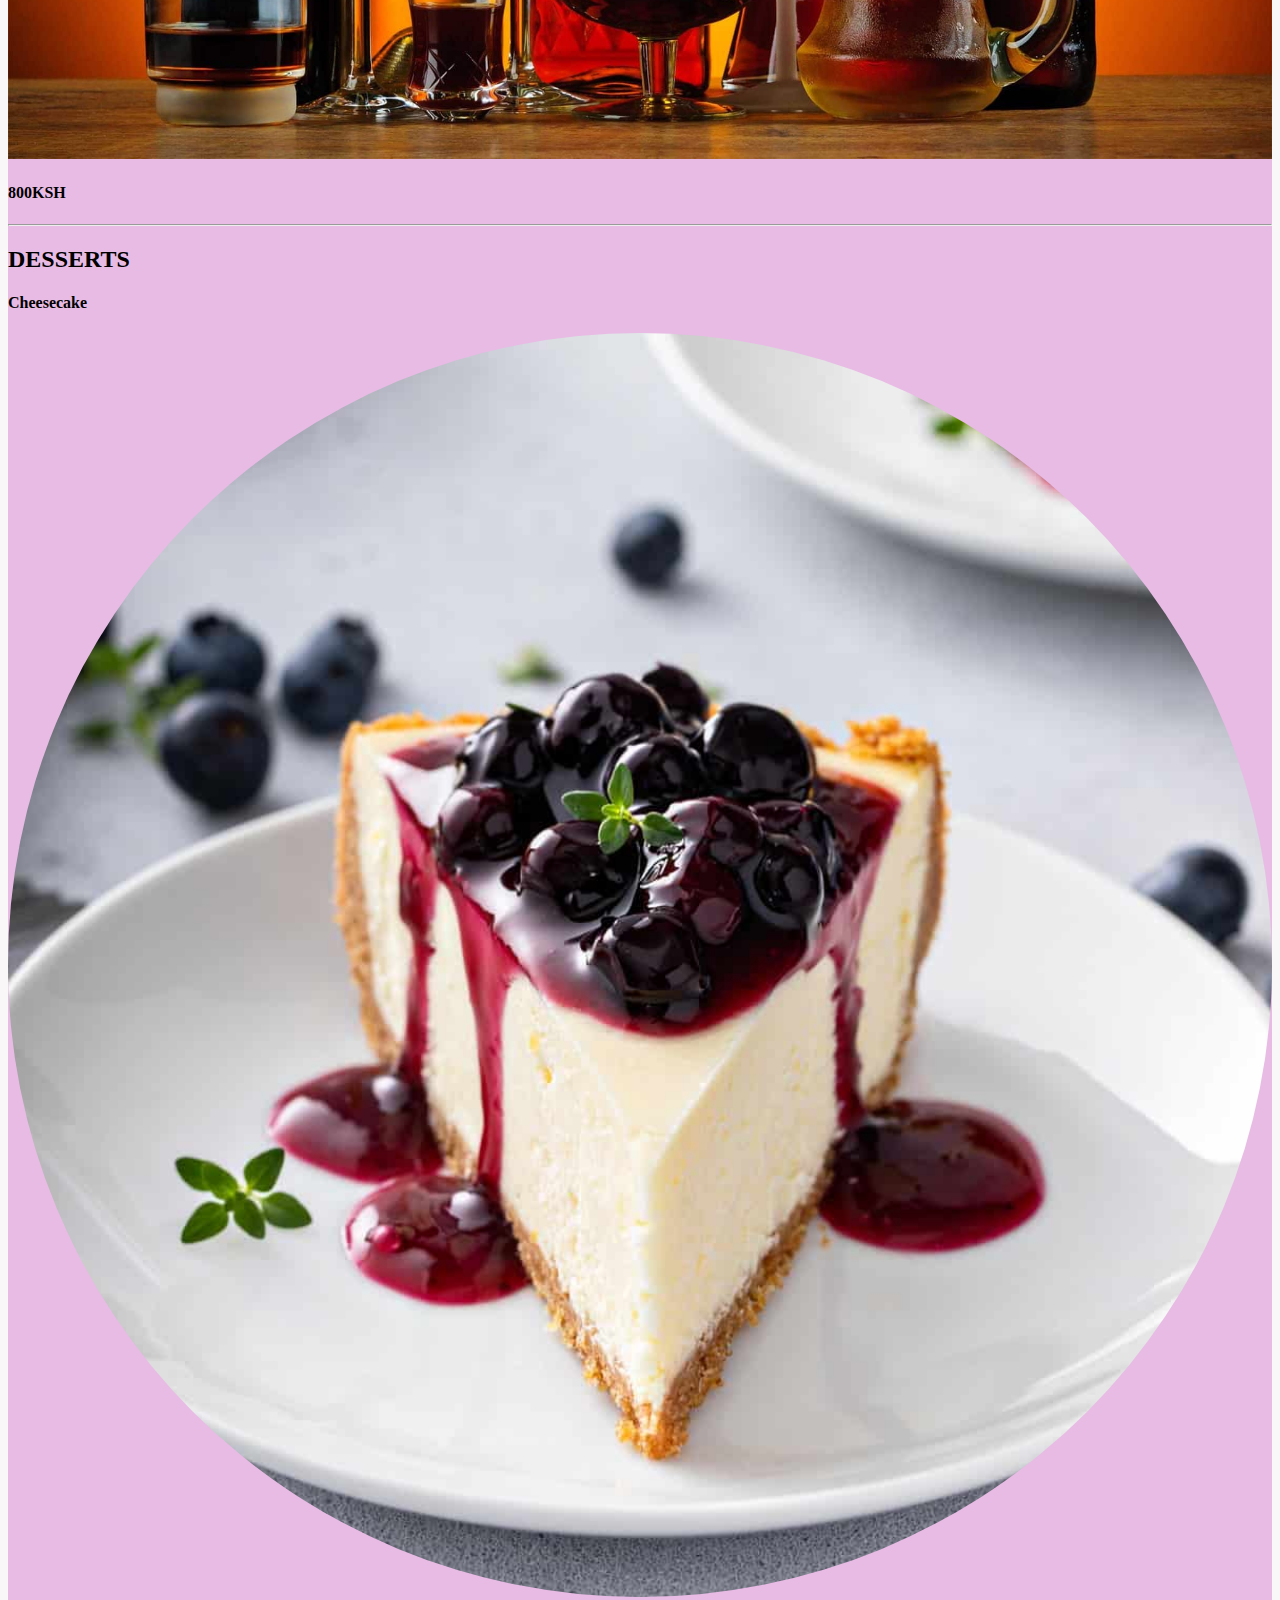
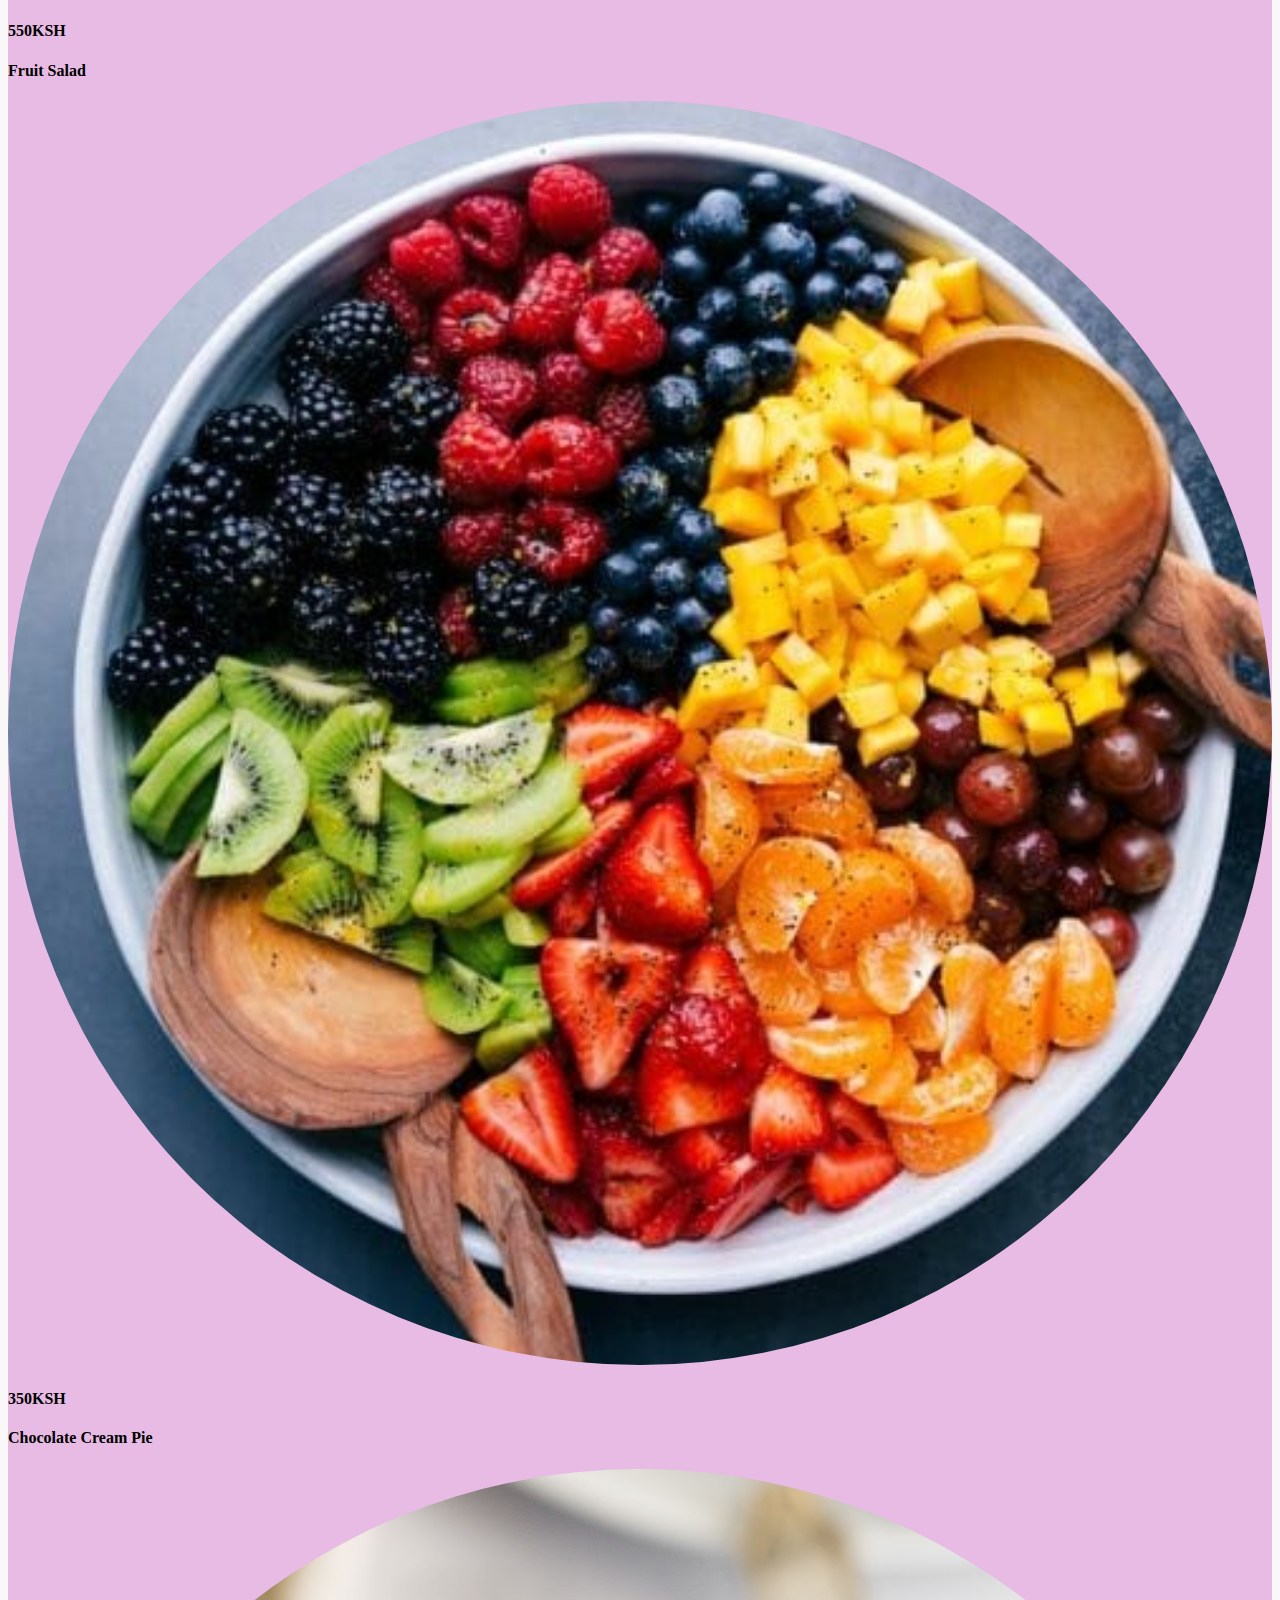
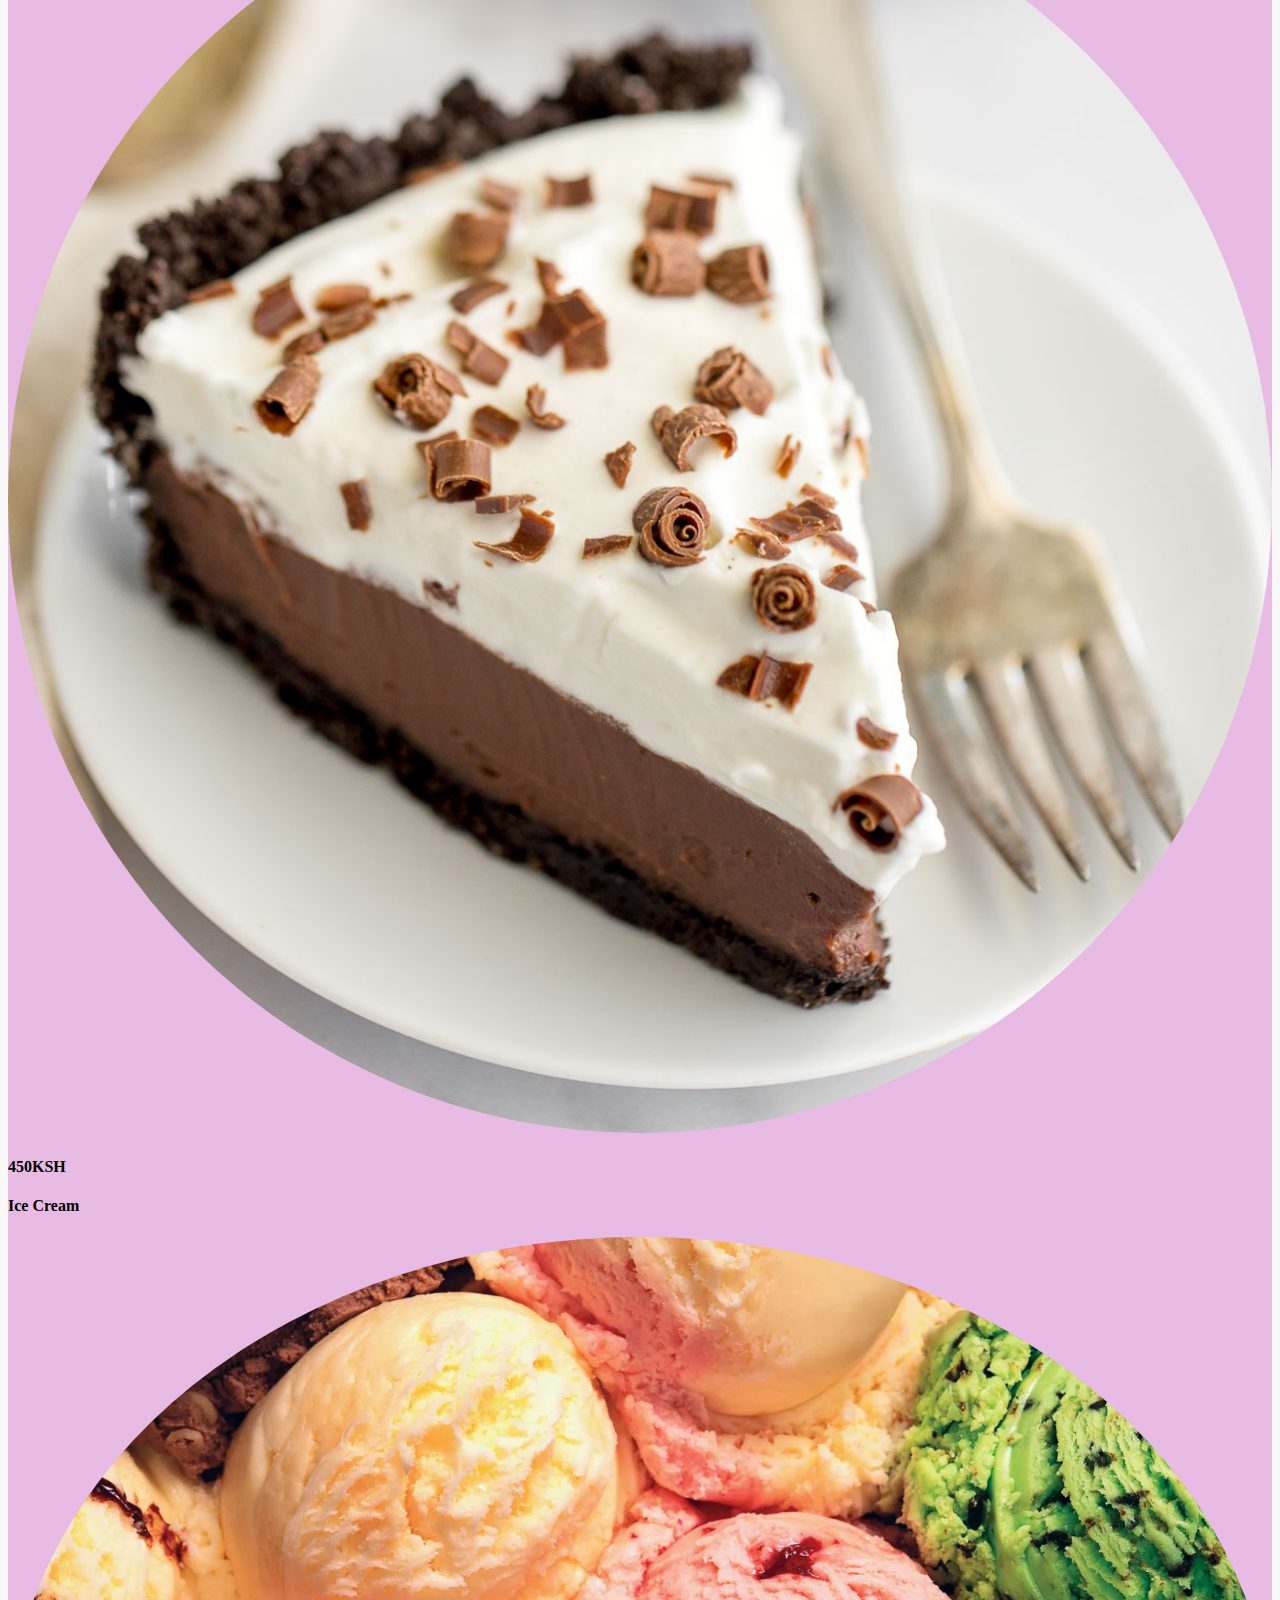
==== commit 59621b5f: "added a footer" ====
--- a/menu.html
+++ b/menu.html
@@ -5,7 +5,6 @@
     <meta name="viewport" content="width=device-width, initial-scale=1.0">
      <link href="https://cdn.jsdelivr.net/npm/bootstrap@5.3.2/dist/css/bootstrap.min.css" rel="stylesheet" integrity="sha384-T3c6CoIi6uLrA9TneNEoa7RxnatzjcDSCmG1MXxSR1GAsXEV/Dwwykc2MPK8M2HN" crossorigin="anonymous">
     <script src="https://cdn.jsdelivr.net/npm/bootstrap@5.3.2/dist/js/bootstrap.bundle.min.js" integrity="sha384-C6RzsynM9kWDrMNeT87bh95OGNyZPhcTNXj1NW7RuBCsyN/o0jlpcV8Qyq46cDfL" crossorigin="anonymous"></script>
-    
     <title>Menu</title>
     <link rel="stylesheet" href="style.css">
 </head>
@@ -27,103 +26,153 @@
         <li>
           <a href="purchase.html" title="projects" class="me-5">Order</a>
         </li>
-        <li>
-          <a href="contact.html" title="contact" class="me-2">Contacts</a>
-        </li>
       </ul>
     </div>
   </div>
 </nav>
-<main>
+<main class="mainMenu">
     <h1>Our Menu</h1>
     <div class="menu">
-    <a href="http://" class="me-5">Starters</a>
-    <a href="http://" class="me-5">Main</a>
-    <a href="http://" class="me-5">Desert</a>
-    <a href="http://">Drinks</a>
+    <a href="#" class="me-5">Starters</a>
+    <a href="#" class="me-5">Main</a>
+    <a href="#" class="me-5">Desert</a>
+    <a href="#">Drinks</a>
     </div>
     <div class="container">
         <div class="row">
-            <h2>STARTERS</h2>
+            <h2 class="text-decoration-underline mt-5">APPETIZERS</h2>
             <div class="col-4">
-                Beef Samosa
+                <h4>Beef Samosa</h4>
                 <span>
                     <img src="images/samosas.jpg" alt="samosa" width="100%">
                 </span>
+                <h4>250KSH</h4>
             </div>
             <div class="col-4">
-         Pancake bites
+         <h4>Pancake bites</h4>
          <span>
             <img src="images/pancake bites.jpg" alt="pancake" width="100%">
         </span>
+        <h4>300KSH</h4>
             </div>
             <div class="col-4">
-                Fried potato balls
+                <h4>Fried potato balls</h4>
                 <span>
                     <img src="images/potato balls.jpg" alt="potato balls" width="75%">
                 </span>
+                <h4>300KSH</h4>
             </div>
         </div>
-        <div class="row">
-            <h2>MAIN</h2>
+        <hr>
+        <div class="row mt-4">
+            <h2 class="text-decoration-underline">MAIN</h2>
           <div class="col">
-               Shawarma
+               <h4>Shawarma</h4>
                <span>
                 <img src="images/Beef-Shawarma.jpg" alt="shawarma" width="100%">
                </span>
+               <h4>450KSH</h4>
           </div>
           <div class="col">
-            Biryani
+            <h4>Biryani</h4>
             <span>
-                <img src="images/biryani.jpg" alt="biryani" width="100%" height="60%">
+                <img src="images/biryani.jpg" alt="biryani" width="100%" >
             </span>
+            <h4>600KSH</h4>
+          </div>
+           <div class="col">
+          <h4>Pilau</h4>
+            <span>
+                <img src="images/pilau.jpg" alt="pilau" width="100%" height="73%" >
+            </span>
+            <h4>450KSH</h4>
           </div>
           <div class="col">
-            Viazi karai
+              <h4>Beef stew</h4>
+              <span><img src="images/KENYAN_BEEF_STEW.png" alt="beef stew" width="100%"></span>
+          <h4>450KSH</h4>
+            </div>
+          <div class="col">
+            <h4>Viazi karai</h4>
             <span>
                 <img src="images/viazi-karai.jpg" alt="viazi karai" width="100%">
             </span>
+            <h4>400KSH</h4>
           </div>
         </div>
-        <div class="row">
-            <h2>DRINKS</h2>
+        <hr>
+        <div class="row mt-4">
+            <h2 class="text-decoration-underline">DRINKS</h2>
             <div class="col">
-                Soda
-                <span>
-                    <img src="images/soda.jpg" alt="soda" width="100%">
-                </span>
+                <h4>Soda</h4>
+                <span><img src="images/soda.jpg" alt="soda" width="100%"></span>
+                <h4>150KSH</h4>
             </div>
             <div class="col">
-                Freshly squeezed juice
+                <h4>Freshly squeezed juice</h4>
                 <span><img src="images/juice.jpg" alt="juice" width="100%"></span>
+                <h4>200KSH</h4>
             </div>
             <div class="col">
-                Water
+                <h4>Water</h4>
                 <span><img src="images/water.jpg" alt="water bottle" width="100%"></span>
+                <h4>100KSH</h4>
             </div>
             <div class="col">
-                Energy Drinks
+                <h4>Energy Drinks</h4>
                 <span><img src="images/energy drink.png" alt="energy drinks" width="100%"></span>
+                <h4>450KSH</h4>
             </div>
             <div class="col">
-                Alcoholic Drinks
+                <h4>Alcoholic Drinks</h4>
                 <span><img src="images/alcoholic drink.jpg" alt="alcoholic drinks" width="100%"></span>
+            <h4>800KSH</h4>
             </div>
         </div>
-        <div class="row">
-            <h2>DESSERTS</h2>
+        <hr>
+        <div class="row mt-4">
+            <h2 class="text-decoration-underline">DESSERTS</h2>
             <div class="col">
-               Ice Cream
-               <span><img src="images/ice-cream.jpg" alt="ice cream" width="100%" height="70%"></span>
+              <h4>Cheesecake</h4>
+              <span><img src="images/cheesecake.jpg" alt="cheesecake" width="100%" class="dessert"></span>
+           <h4>550KSH</h4>
             </div>
             <div class="col">
-               Fruit Salad
-               <span><img src="images/fruit salad.jpg" alt="fruit salad" width="100%"></span>
+               <h4>Fruit Salad</h4>
+               <span><img src="images/fruit salad.jpg" alt="fruit salad" width="100%" class="dessert mt-3"></span>
+            <h4>350KSH</h4>
             </div>
-
+           <div class="col">
+            <h4>Chocolate Cream Pie</h4>
+            <span><img src="images/Chocolate-Cream-Pie.jpg" alt="chocolate cream pie" width="100%" class="dessert"></span>
+           <h4>450KSH</h4>
         </div>
+           <div class="col">
+               <h4>Ice Cream</h4>
+               <span><img src="images/ice-cream.jpg" alt="ice cream" width="100%" class="dessert"></span>
+           <h4>400KSH</h4>
+            </div>
+        </div>
+    </div> 
+</main>
+<footer>
+    <div class="container">
+     <div class="contact row">
+    <div class="col">
+     <h2>Follow us on social media</h2>
+    <h3>Facebook: <a href="#">@Swahilidishes-kenya</a></h3>
+    <h3>Instagram: <a href="#">@Swahilidishes-kenya</a></h3>
     </div>
-    
-</main>
+    <div class="col">
+    <h2> Contact us</h2>
+    <h3>
+        Email: <a href="#">Swahilidisheskenya@gmail.com</a>
+        <br />
+        Mobile no : +254723456778
+    </h3>
+    </div>
+    </div>
+    </div>
+ </footer>
 </body>
 </html>--- a/style.css
+++ b/style.css
@@ -1,3 +1,9 @@
+body{
+    background-color: rgb(249, 247, 247);
+}
+h1{
+    color: maroon;
+}
 .top{
     display: flex;
     justify-content: end;
@@ -19,4 +25,26 @@
 .menu{
     display: flex;
     justify-content: center;
+}
+.dessert{
+    border-radius: 100%;
+}
+.menuLink{
+    display: flex;
+    justify-content: center;
+    font-size: 50px;
+}
+.mainMenu{
+    background-color: #e8bbe5;
+}
+footer{
+   
+    padding: 20px 20px;
+}
+.contact{
+    display: flex;
+    justify-content: center;
+}
+a{
+    color: #C57806;
 }